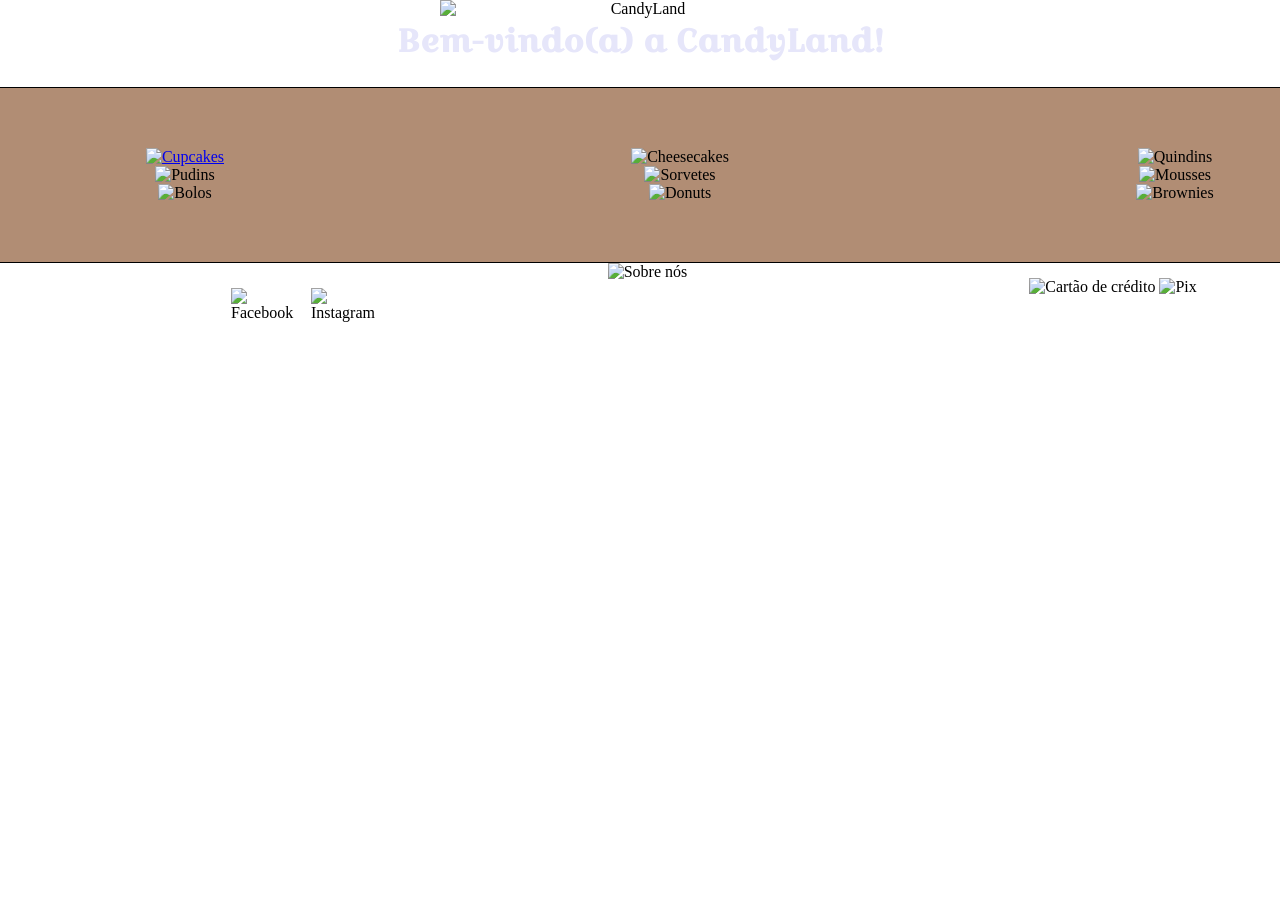
==== PUBLIC/index.html @ f6d146ec "menu quase finalizado" ====
<!doctype html>
<html lang="pt-br">
  <head>
    <meta charset="UTF-8" />
    <meta name="viewport" content="width=device-width, initial-scale=1.0" />
    <title>CandyLand</title>
    <link rel="stylesheet" href="../CSS/padrao.css" />
    <link rel="stylesheet" href="../CSS/index.css" />
  </head>
  <body>
    <header class="topo">
      <img src="../IMAGENS/Logo.png" alt="CandyLand" class="logo" />
        <h1 class="main-tittle">Bem-vindo(a) a CandyLand!</h1>
        <h2 class="second-tittle">
          Acesse nossos cardápios para fazer seu pedido.
        </h2>
    </header>

    <!----------------------------------------------->

    <hr class="line" />

    <section class="sessao">
      <article class="artigo">
       <a class="menu-link" href="cupcakes.html">
         <img src="../IMAGENS/cupcakes.png" alt="Cupcakes" class="img-index" />
       </a>
        <img src="../IMAGENS/pudim.jfif" alt="Pudins" class="img-index" />
        <img src="../IMAGENS/cakes.jfif" alt="Bolos" class="img-index" />
      </article>

      <article class="artigo">
        <img
          src="../IMAGENS/cheesecakes.jfif"
          alt="Cheesecakes"
          class="img-index"
        />
        <img src="../IMAGENS/Icecream.png" alt="Sorvetes" class="img-index" />
        <img src="../IMAGENS/Donuts.png" alt="Donuts" class="img-index" />
      </article>

      <article class="artigo">
        <img src="../IMAGENS/Quindins.png" alt="Quindins" class="img-index" />
        <img src="../IMAGENS/Mousses.png" alt="Mousses" class="img-index" />
        <img src="../IMAGENS/Brownies.png" alt="Brownies" class="img-index" />
      </article>
    </section>

    <!----------------------------------------------->

    <hr class="line" />

    <footer class="rodape">
      <div class="media">
        <h2 class="media-tittle">midias sociais:</h2>
        <img src="../IMAGENS/face-logo.png" alt="Facebook" class="img-footer" />
        <img
          src="../IMAGENS/instagram-logo.png"
          alt="Instagram"
          class="img-footer"
        />
      </div>
       <article class="about">
        <img src="../IMAGENS/about.png" alt="Sobre nós" class="about-img">
      </article> 
      <div class="payment">
        <div class="div-card">
          <img
            src="../IMAGENS/Credit.png"
            alt="Cartão de crédito"
            class="payment-img"
          />
          <img src="../IMAGENS/pix.png" alt="Pix" class="payment-img" />
          <h3 class="payment-tittle">Formas de pagamento</h3>
        </div>
      </div>
    </footer>
  </body>
</html>
---- CSS/padrao.css ----
@import url("https://fonts.googleapis.com/css2?family=Croissant+One&display=swap");

* {
  box-sizing: border-box;
  margin: 0;
  padding: 0;
}

:root {
  --text: #FFFFFF;
}

header.topo {
  display: flex;
    flex-direction: column;
  background-image: url(../IMAGENS/top-footer.png);
  background-size: cover;
  text-align: center;
  background-size: cover;
  align-items: center;
  background-repeat: no-repeat;
  /*  */
    img.logo {
      width: 400px
    }
    
  h1.main-tittle {
    color: #e6e6fa;
    text-align: center;
    font-family: "Croissant One";
  }

  h2.second-tittle {
    color: var(--text);
    font-family: "Croissant One";
      font-size: 17px;
  }

}

hr.line {
  height: 1px;
  background-color: black;
  border: 1px black;
}

section.sessao {
  background-image: url(../IMAGENS/choco-background.png);
  background-position: 0px -290px;
  background-size: cover;
  background-repeat: no-repeat;
  background-color: rgba(126, 65, 24, 0.6);
  background-blend-mode: multiply;
  display: grid;
  grid-template-columns: repeat(3, 495px);
  article.artigo {
    align-items: center;
    width: 250px;
    display: flex;
    flex-direction: column;
    margin: 60px;
  }
}

footer.rodape {
  background-image: url(../IMAGENS/top-footer.png);
  background-size: cover;
  display: flex;
  justify-content: space-between;
  div.media {
    display: flex;
    align-items: center;
    gap: 10px;
    h2.media-tittle {
      font-family: "Croissant One";
      color: var(--text);
      margin: 15px;
    }
    img.img-footer {
      width: 70px;
      height: auto;
    }
  }
  div.payment {
    display: flex;
    text-align: center;
    justify-content: center;
    margin: 15px;
    img.payment-img {
      width: 100px;
    }
    h3.payment-tittle {
      font-family: "Croissant One";
      font-size: 25px;
      color: var(--text);
    }
  }

  article.about {
    img.about-img {
      width: 150px;
      margin-right: 32px;
    }
  }
}
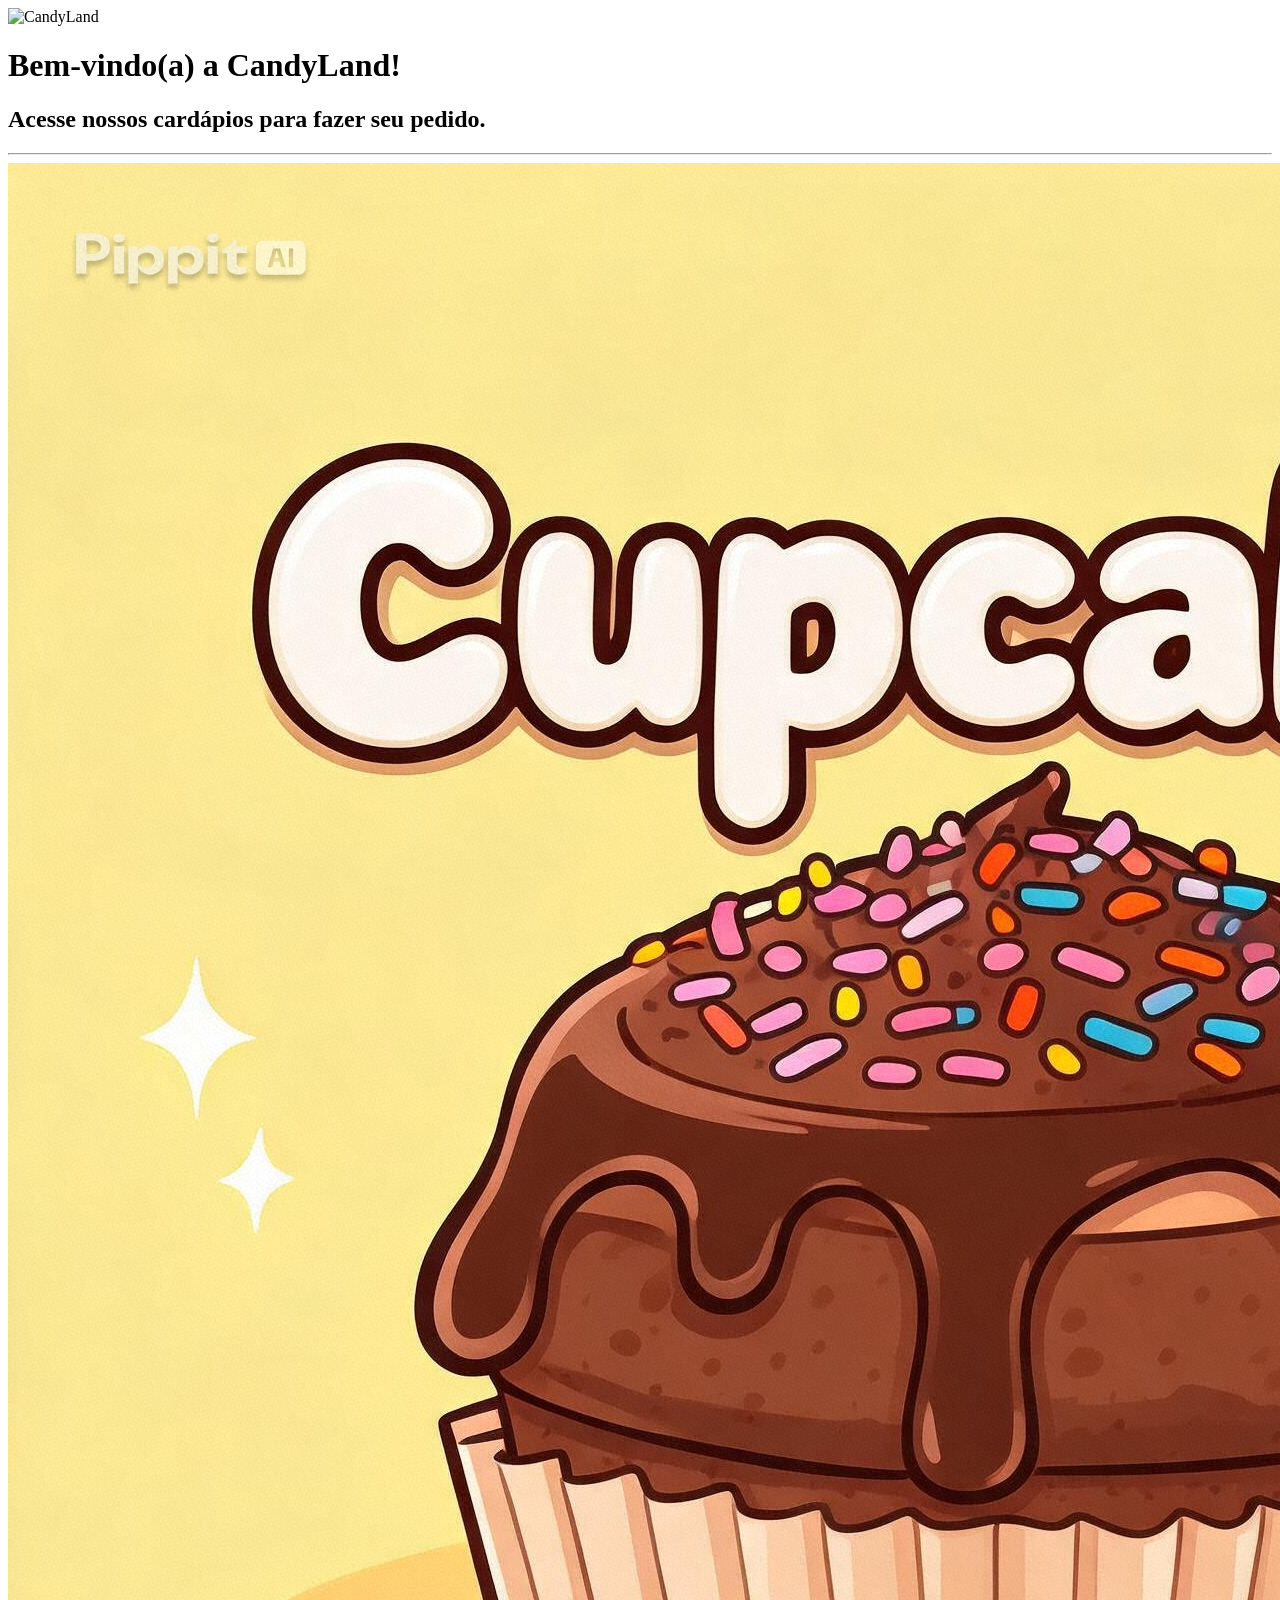
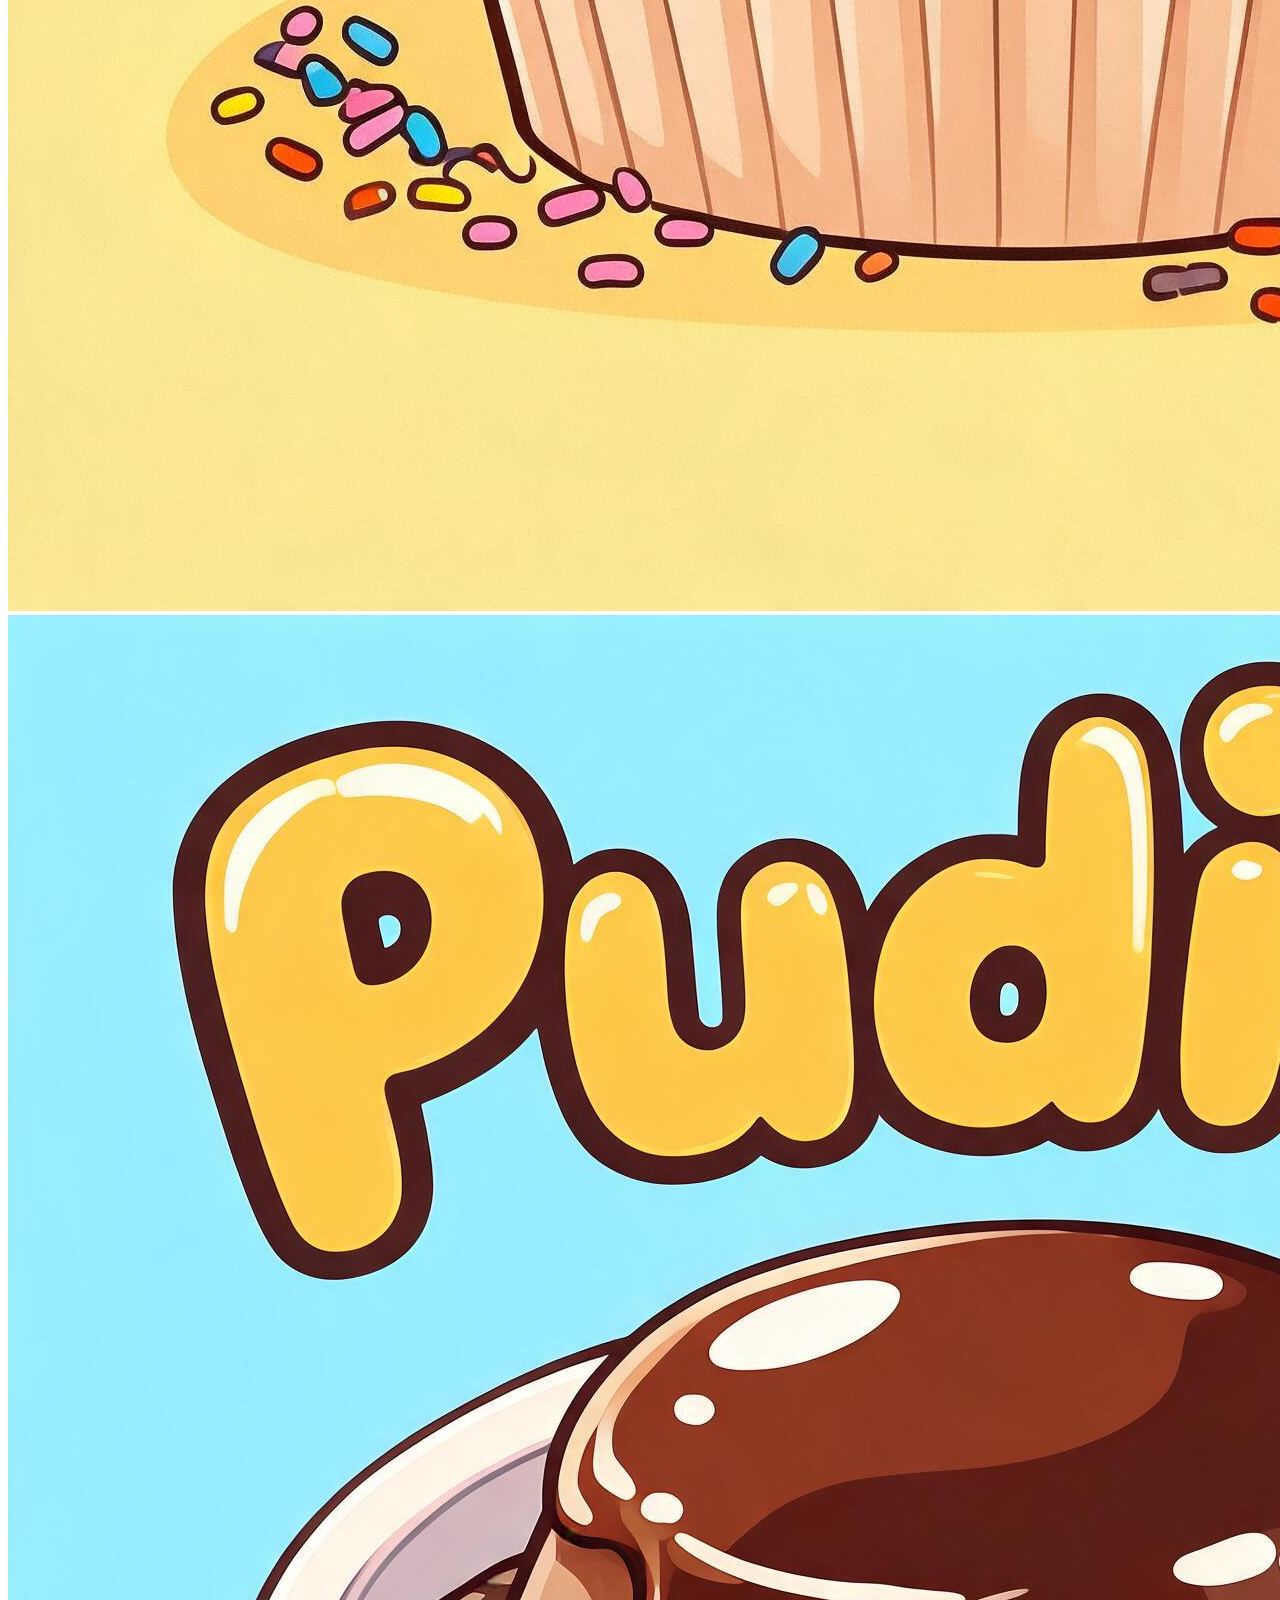
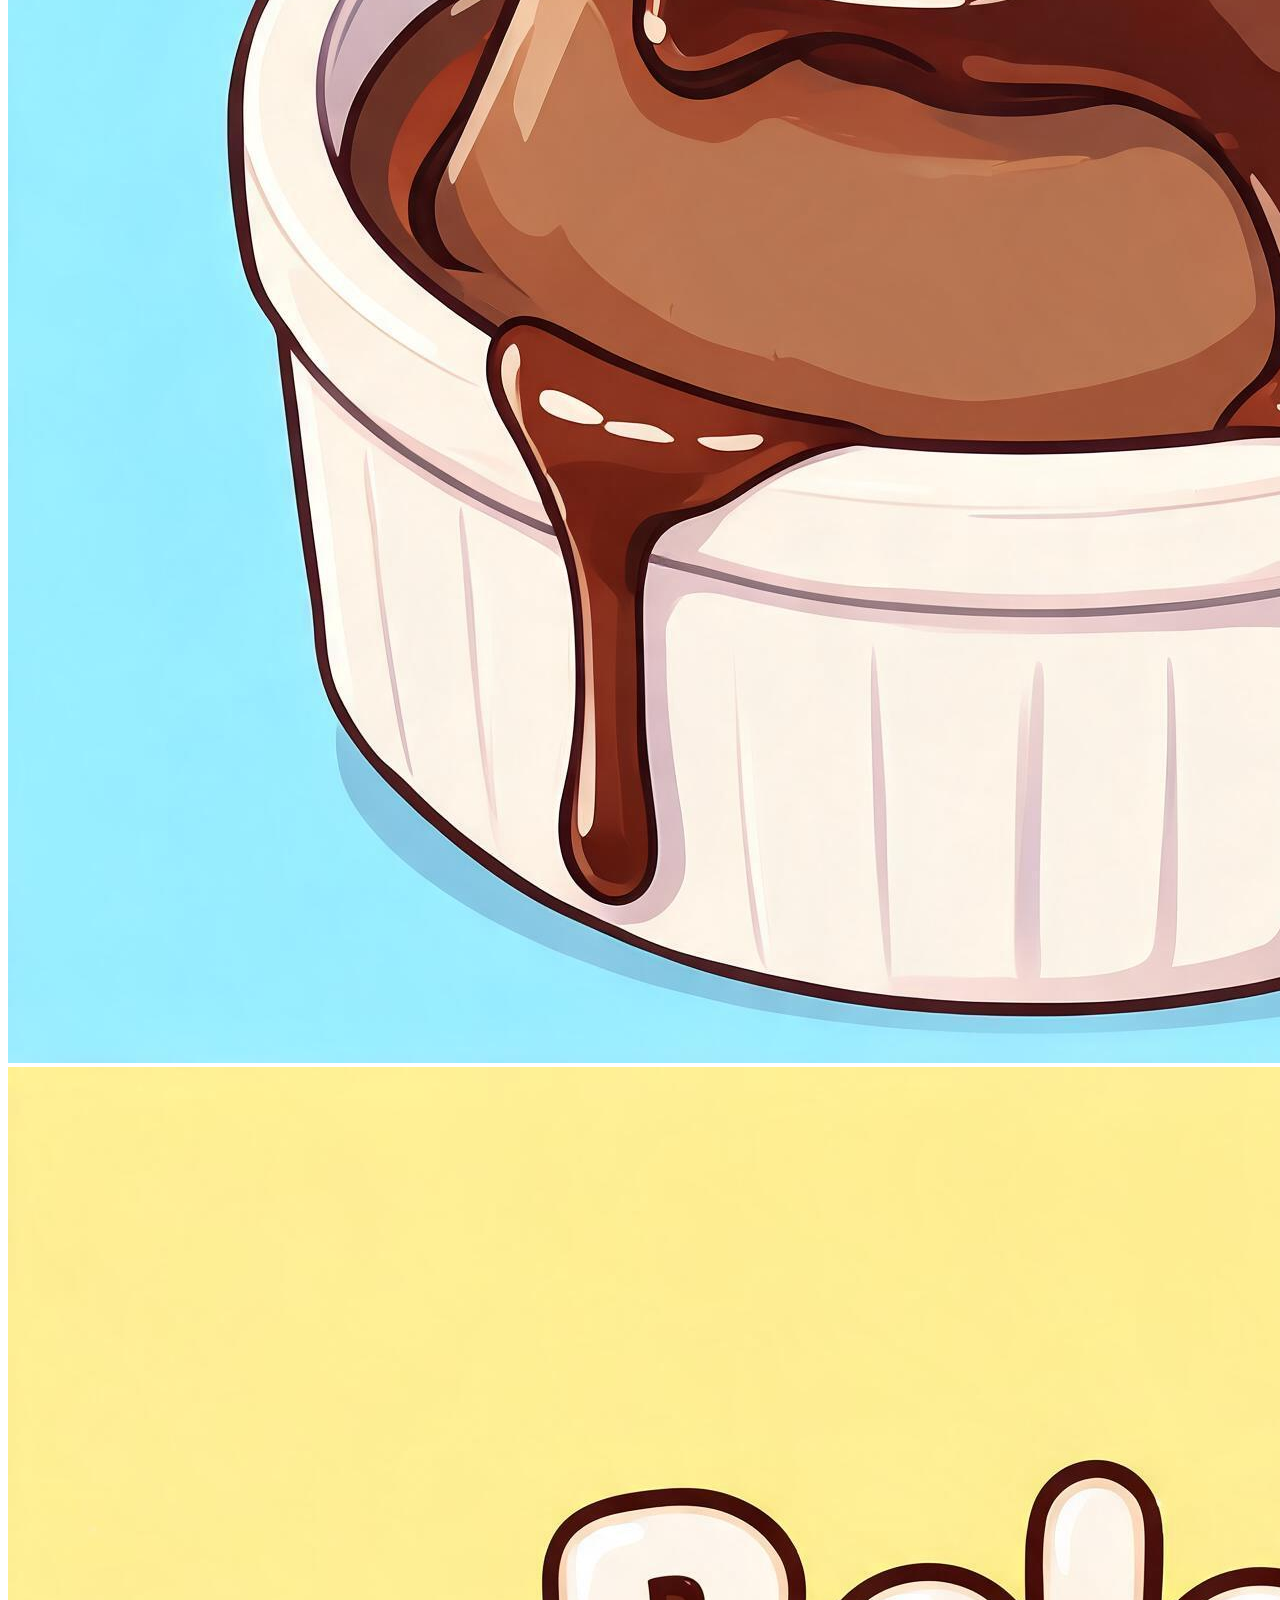
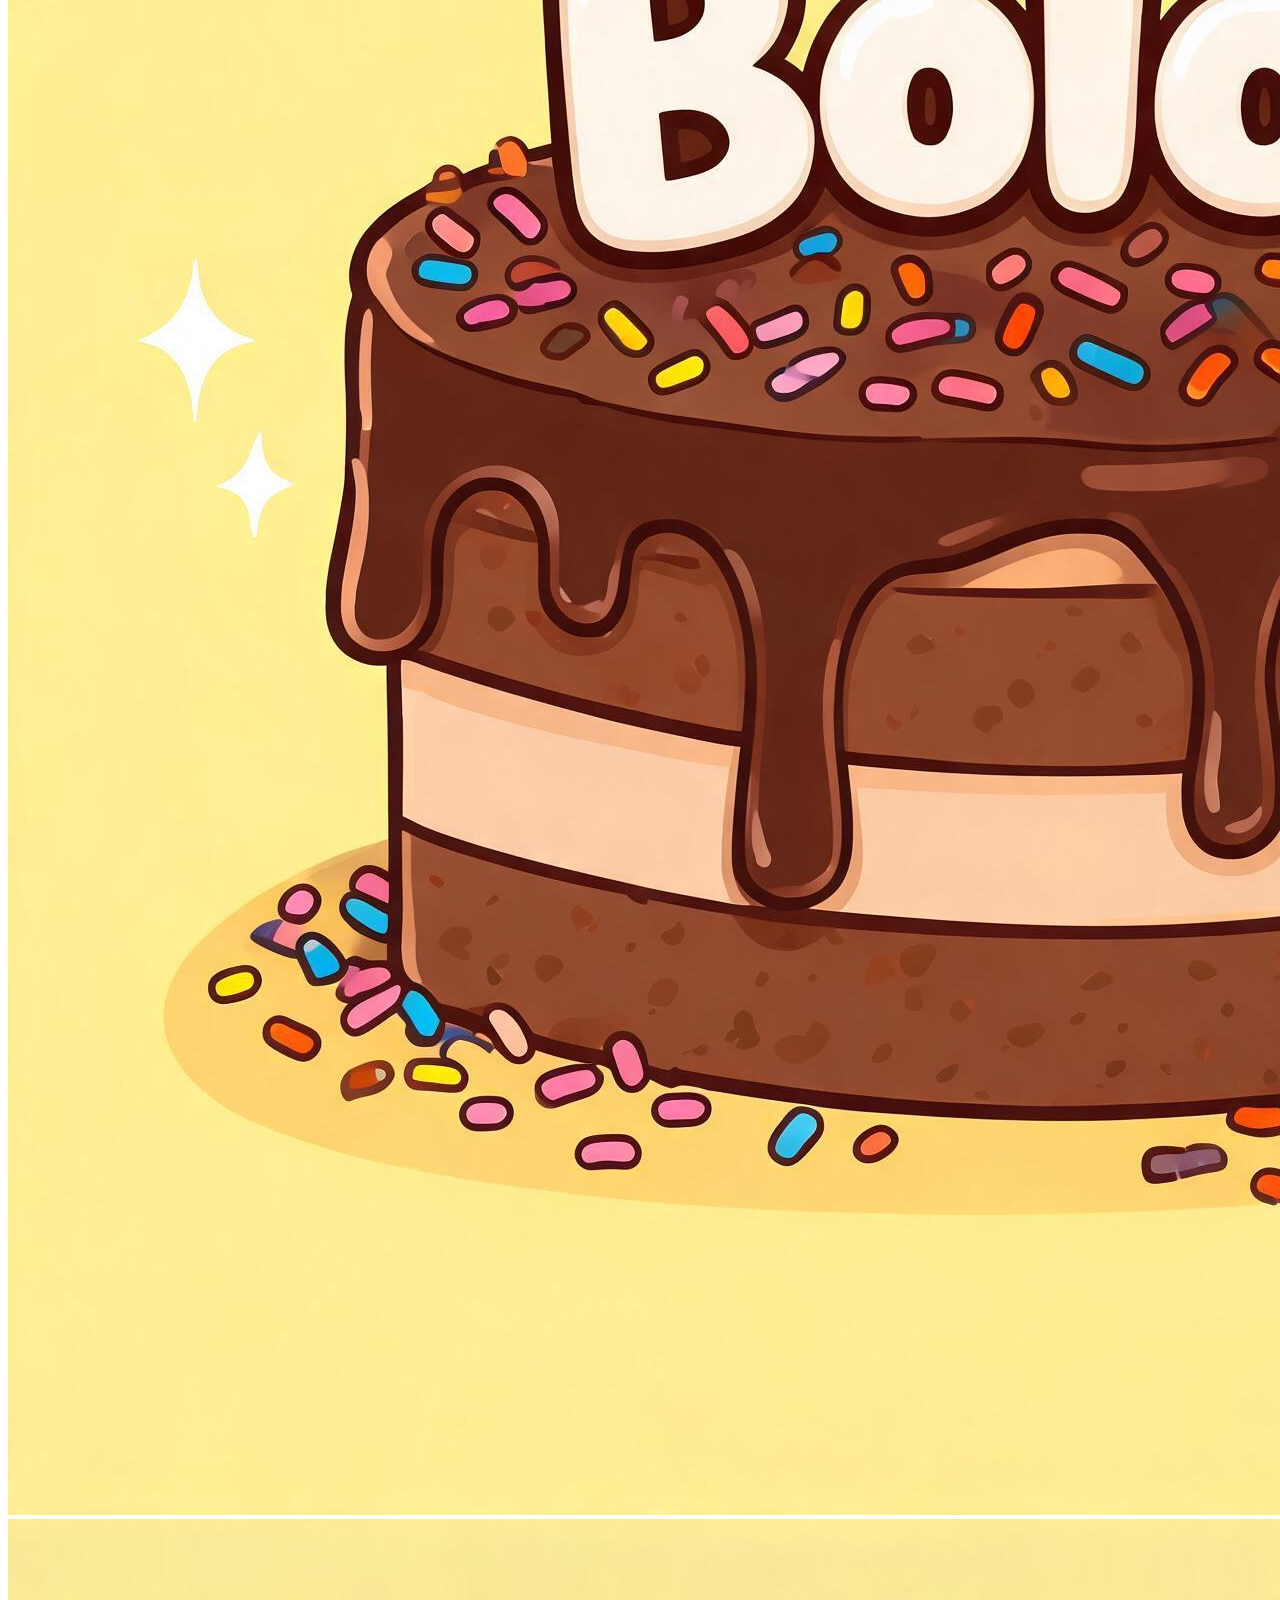
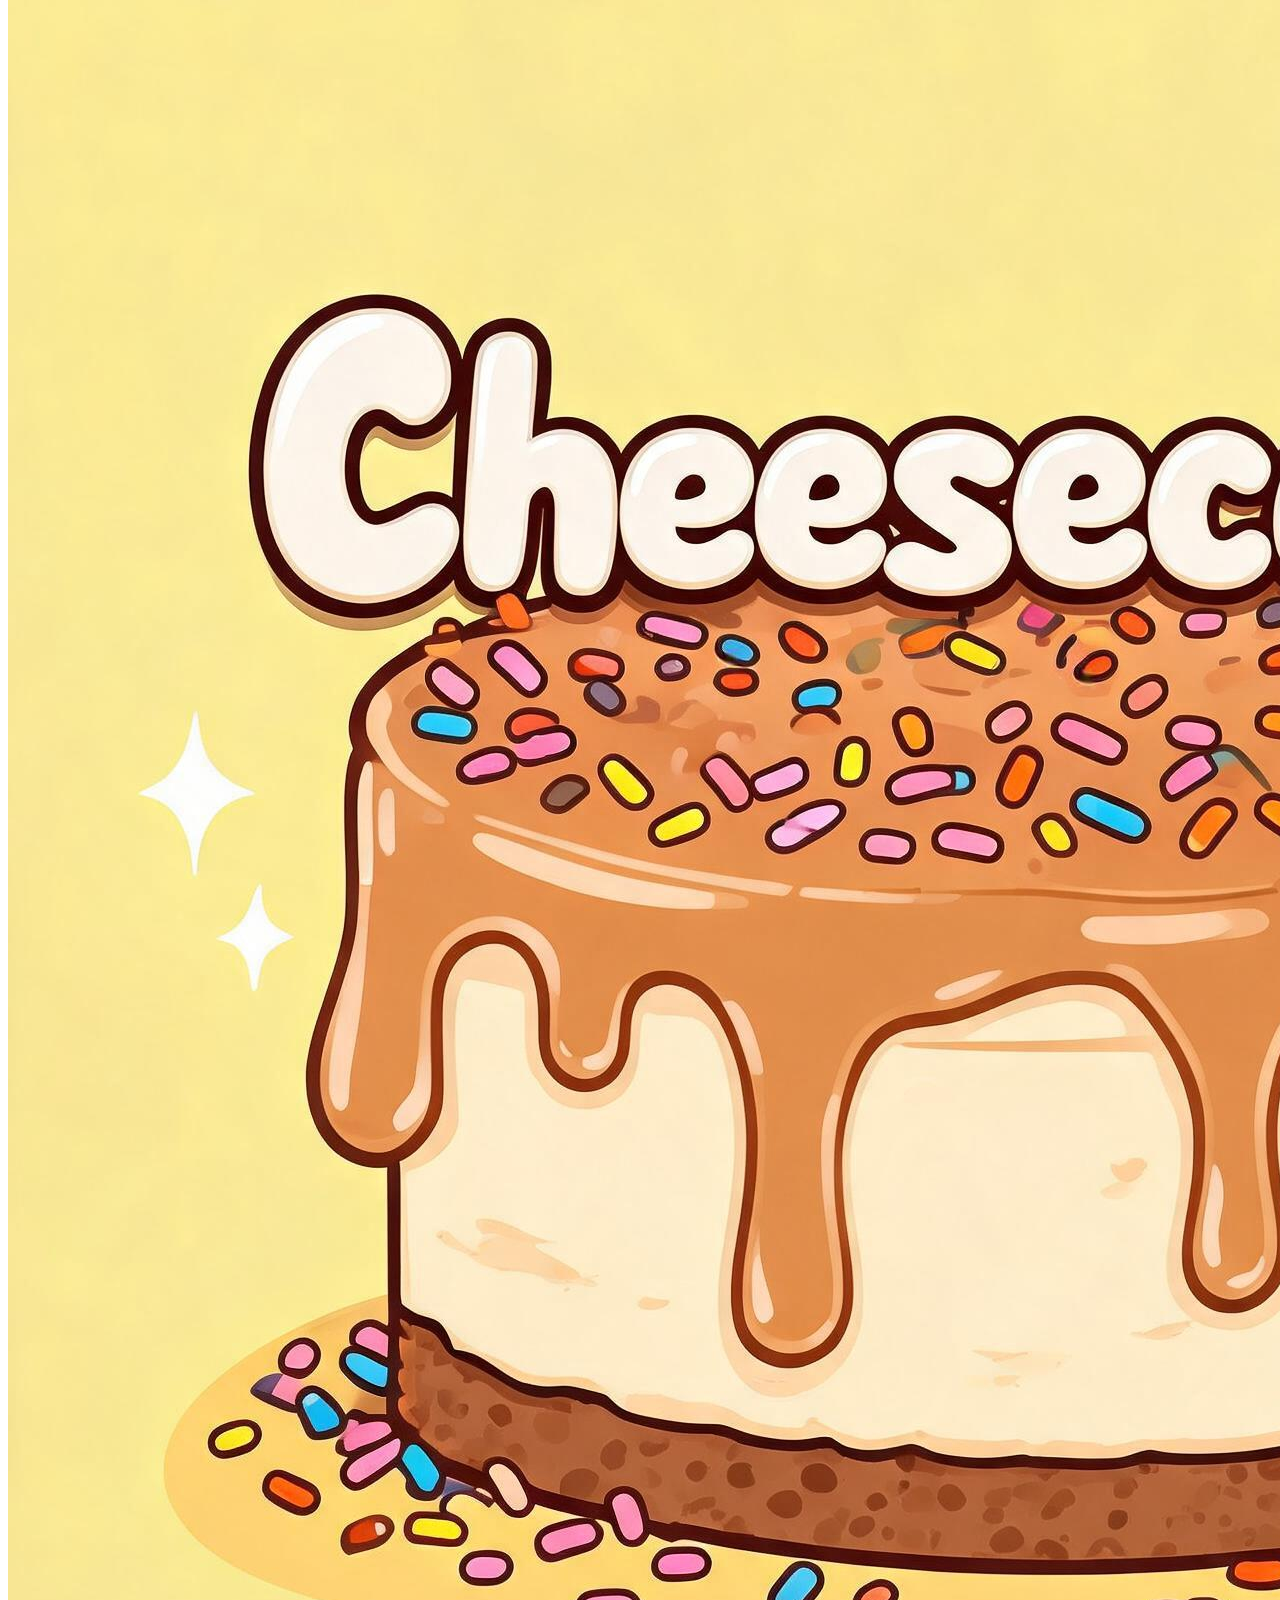
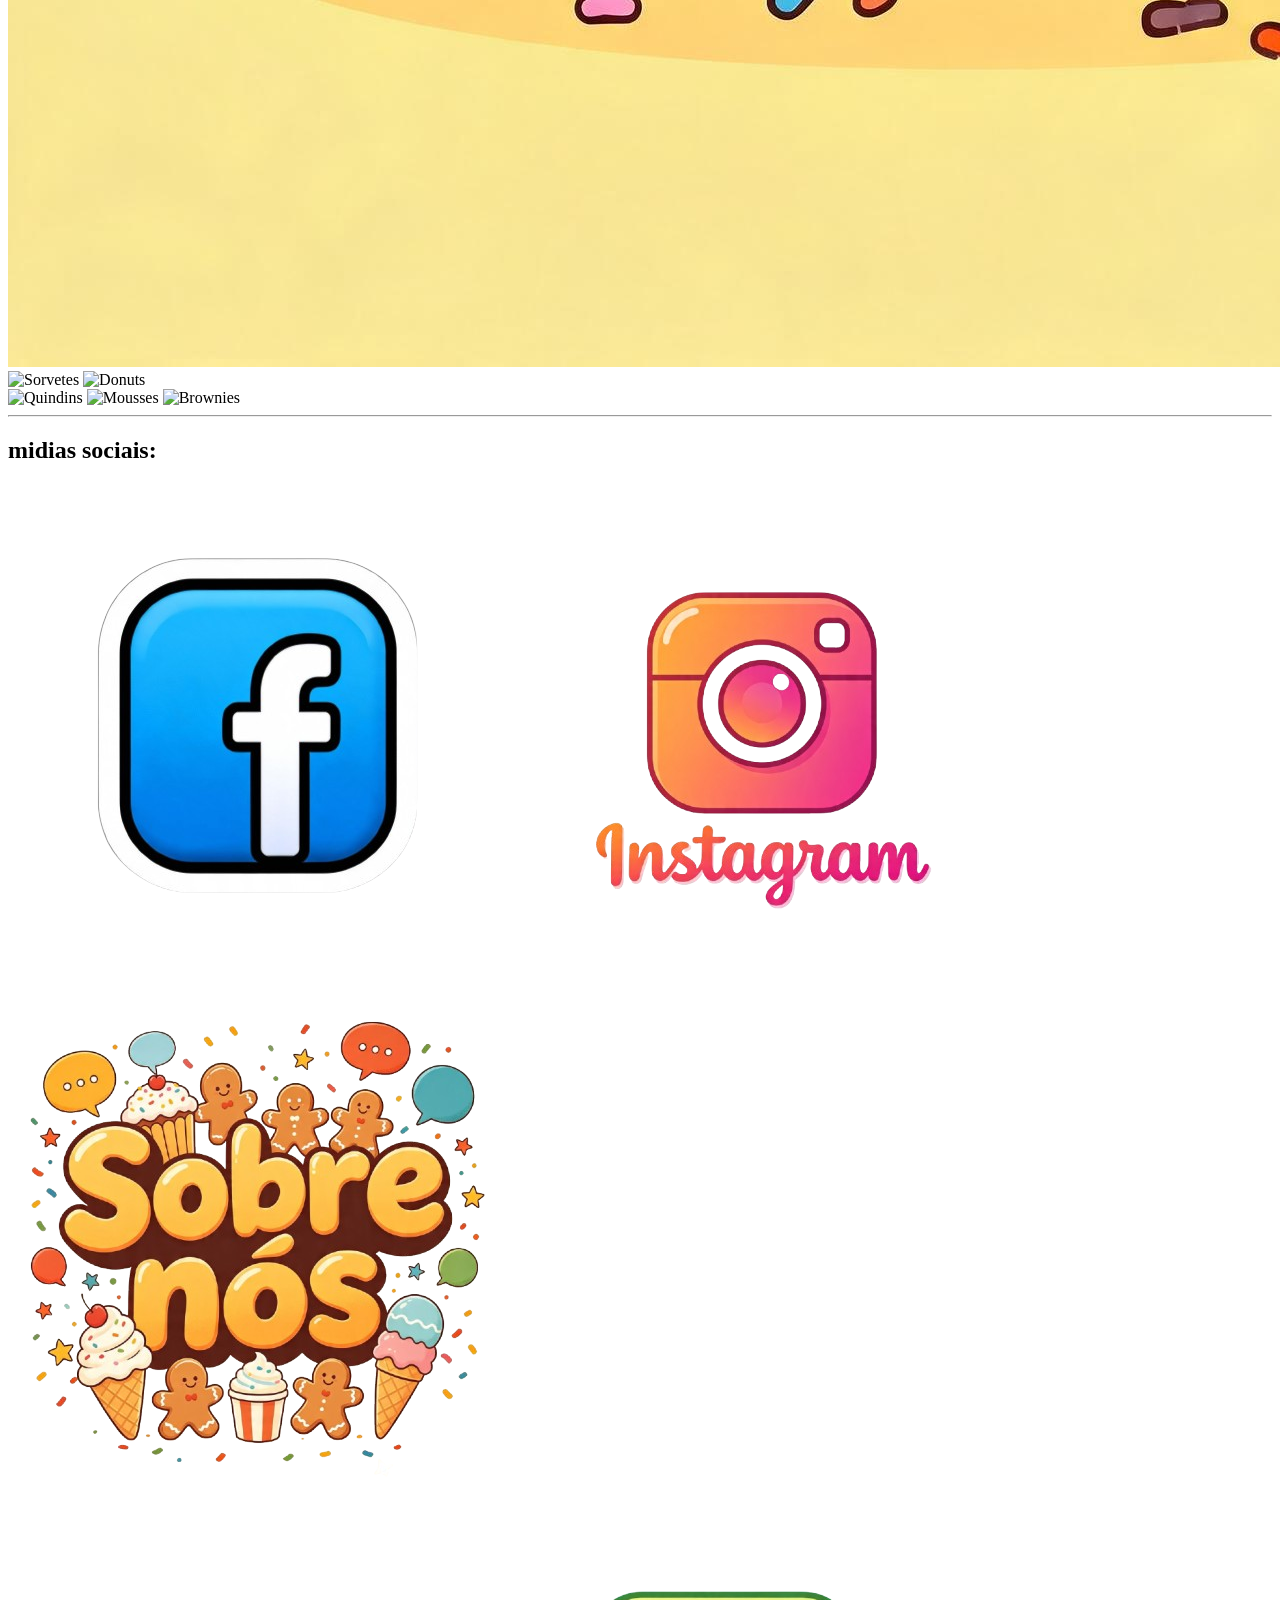
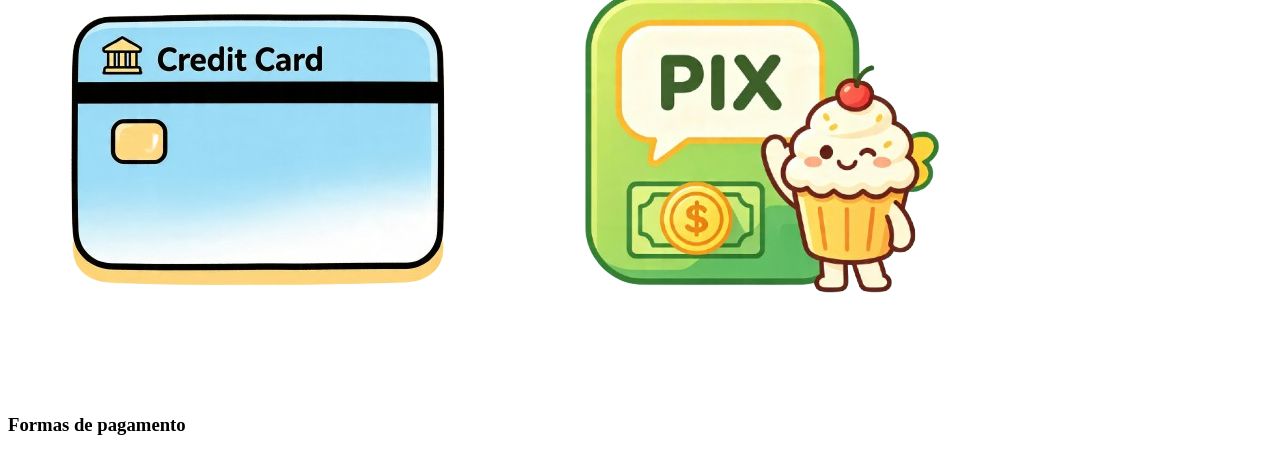
==== commit 102fa3f8: "adicionando pastas para as imagens" ====
--- a/PUBLIC/index.html
+++ b/PUBLIC/index.html
@@ -4,12 +4,12 @@
     <meta charset="UTF-8" />
     <meta name="viewport" content="width=device-width, initial-scale=1.0" />
     <title>CandyLand</title>
-    <link rel="stylesheet" href="../CSS/padrao.css" />
-    <link rel="stylesheet" href="../CSS/index.css" />
+    <link rel="stylesheet" href="../css/padrao.css" />
+    <link rel="stylesheet" href="../css/index.css" />
   </head>
   <body>
     <header class="topo">
-      <img src="../IMAGENS/Logo.png" alt="CandyLand" class="logo" />
+      <img src="../images/Logo.png" alt="CandyLand" class="logo" />
         <h1 class="main-tittle">Bem-vindo(a) a CandyLand!</h1>
         <h2 class="second-tittle">
           Acesse nossos cardápios para fazer seu pedido.
@@ -22,27 +22,30 @@
 
     <section class="sessao">
       <article class="artigo">
-       <a class="menu-link" href="cupcakes.html">
-         <img src="../IMAGENS/cupcakes.png" alt="Cupcakes" class="img-index" />
+      <a class="menu-link" href="Cupcakes.html">
+         <img src="../images/cupcakes.png" alt="Cupcakes" class="img-index" />
        </a>
-        <img src="../IMAGENS/pudim.jfif" alt="Pudins" class="img-index" />
-        <img src="../IMAGENS/cakes.jfif" alt="Bolos" class="img-index" />
+      <!--  -->
+      <a href="../public/Puddings.html" class="menu-link"><img src="../images/pudim.jfif" alt="Pudins"
+          class="img-index" /></a>
+      <!--  -->
+      <a href="../public/Cakes.html" class="menu-link"><img src="../images/cakes.jfif" alt="Bolos" class="img-index" /></a>
       </article>
 
       <article class="artigo">
         <img
-          src="../IMAGENS/cheesecakes.jfif"
+          src="../images/cheesecakes.jfif"
           alt="Cheesecakes"
           class="img-index"
         />
-        <img src="../IMAGENS/Icecream.png" alt="Sorvetes" class="img-index" />
-        <img src="../IMAGENS/Donuts.png" alt="Donuts" class="img-index" />
+        <img src="../images/Icecream.png" alt="Sorvetes" class="img-index" />
+        <img src="../images/Donuts.png" alt="Donuts" class="img-index" />
       </article>
 
       <article class="artigo">
-        <img src="../IMAGENS/Quindins.png" alt="Quindins" class="img-index" />
-        <img src="../IMAGENS/Mousses.png" alt="Mousses" class="img-index" />
-        <img src="../IMAGENS/Brownies.png" alt="Brownies" class="img-index" />
+        <img src="../images/Quindins.png" alt="Quindins" class="img-index" />
+        <img src="../images/Mousses.png" alt="Mousses" class="img-index" />
+        <img src="../images/Brownies.png" alt="Brownies" class="img-index" />
       </article>
     </section>
 
@@ -53,24 +56,24 @@
     <footer class="rodape">
       <div class="media">
         <h2 class="media-tittle">midias sociais:</h2>
-        <img src="../IMAGENS/face-logo.png" alt="Facebook" class="img-footer" />
+        <img src="../images/face-logo.png" alt="Facebook" class="img-footer" />
         <img
-          src="../IMAGENS/instagram-logo.png"
+          src="../images/instagram-logo.png"
           alt="Instagram"
           class="img-footer"
         />
       </div>
        <article class="about">
-        <img src="../IMAGENS/about.png" alt="Sobre nós" class="about-img">
+        <img src="../images/about.png" alt="Sobre nós" class="about-img">
       </article> 
       <div class="payment">
         <div class="div-card">
           <img
-            src="../IMAGENS/Credit.png"
+            src="../images/Credit.png"
             alt="Cartão de crédito"
             class="payment-img"
           />
-          <img src="../IMAGENS/pix.png" alt="Pix" class="payment-img" />
+          <img src="../images/pix.png" alt="Pix" class="payment-img" />
           <h3 class="payment-tittle">Formas de pagamento</h3>
         </div>
       </div>
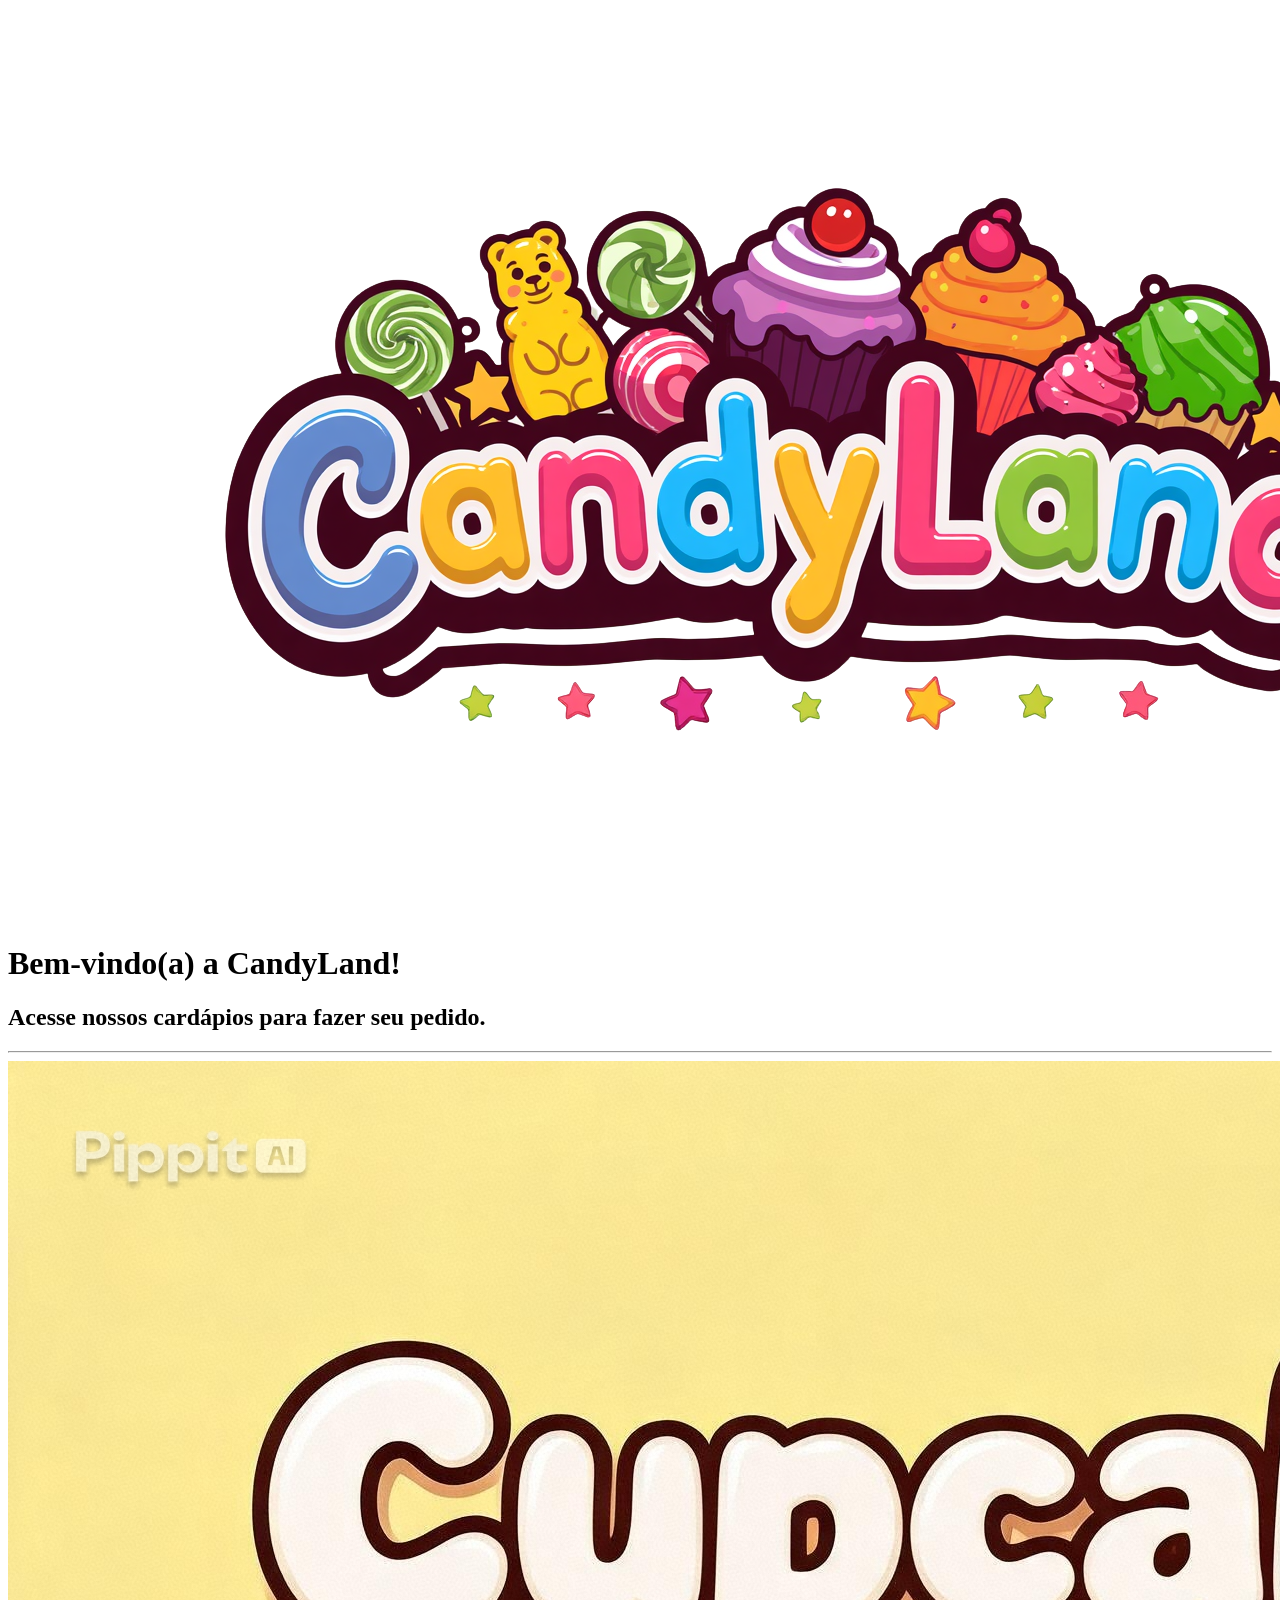
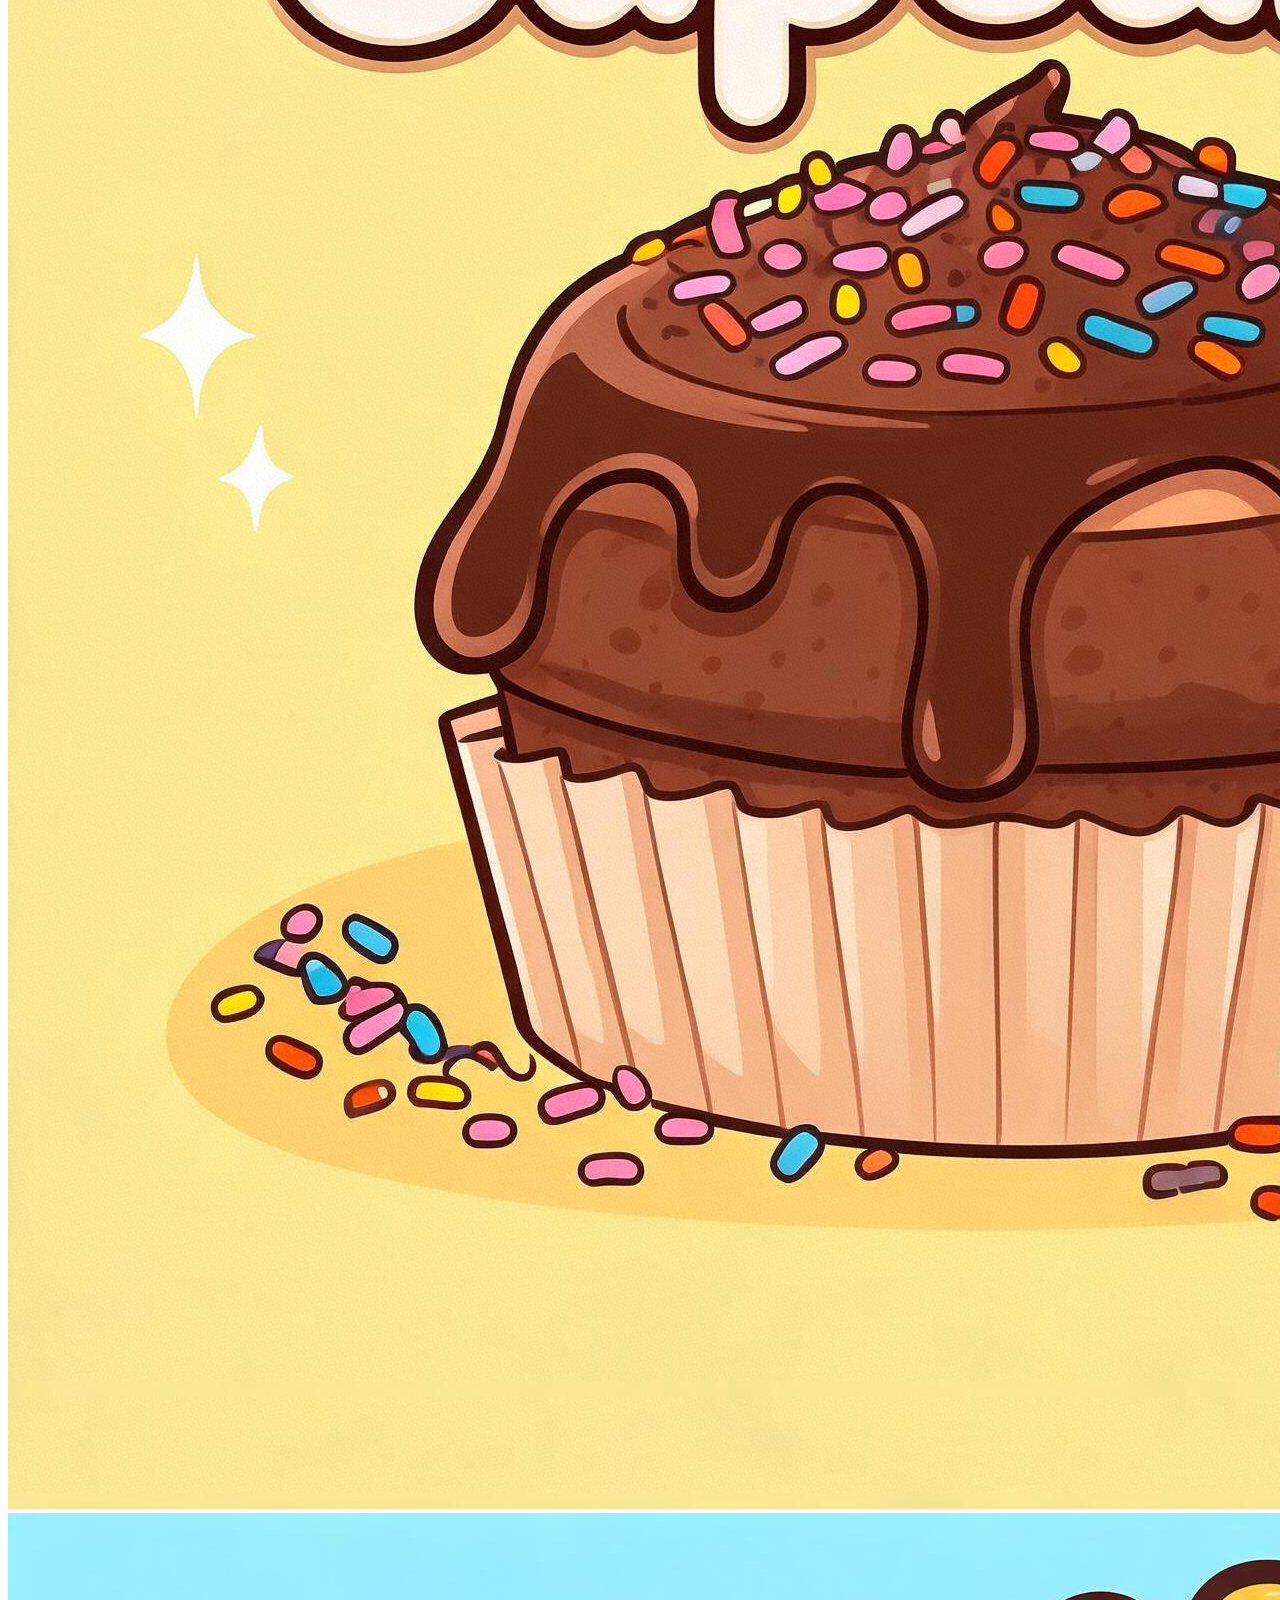
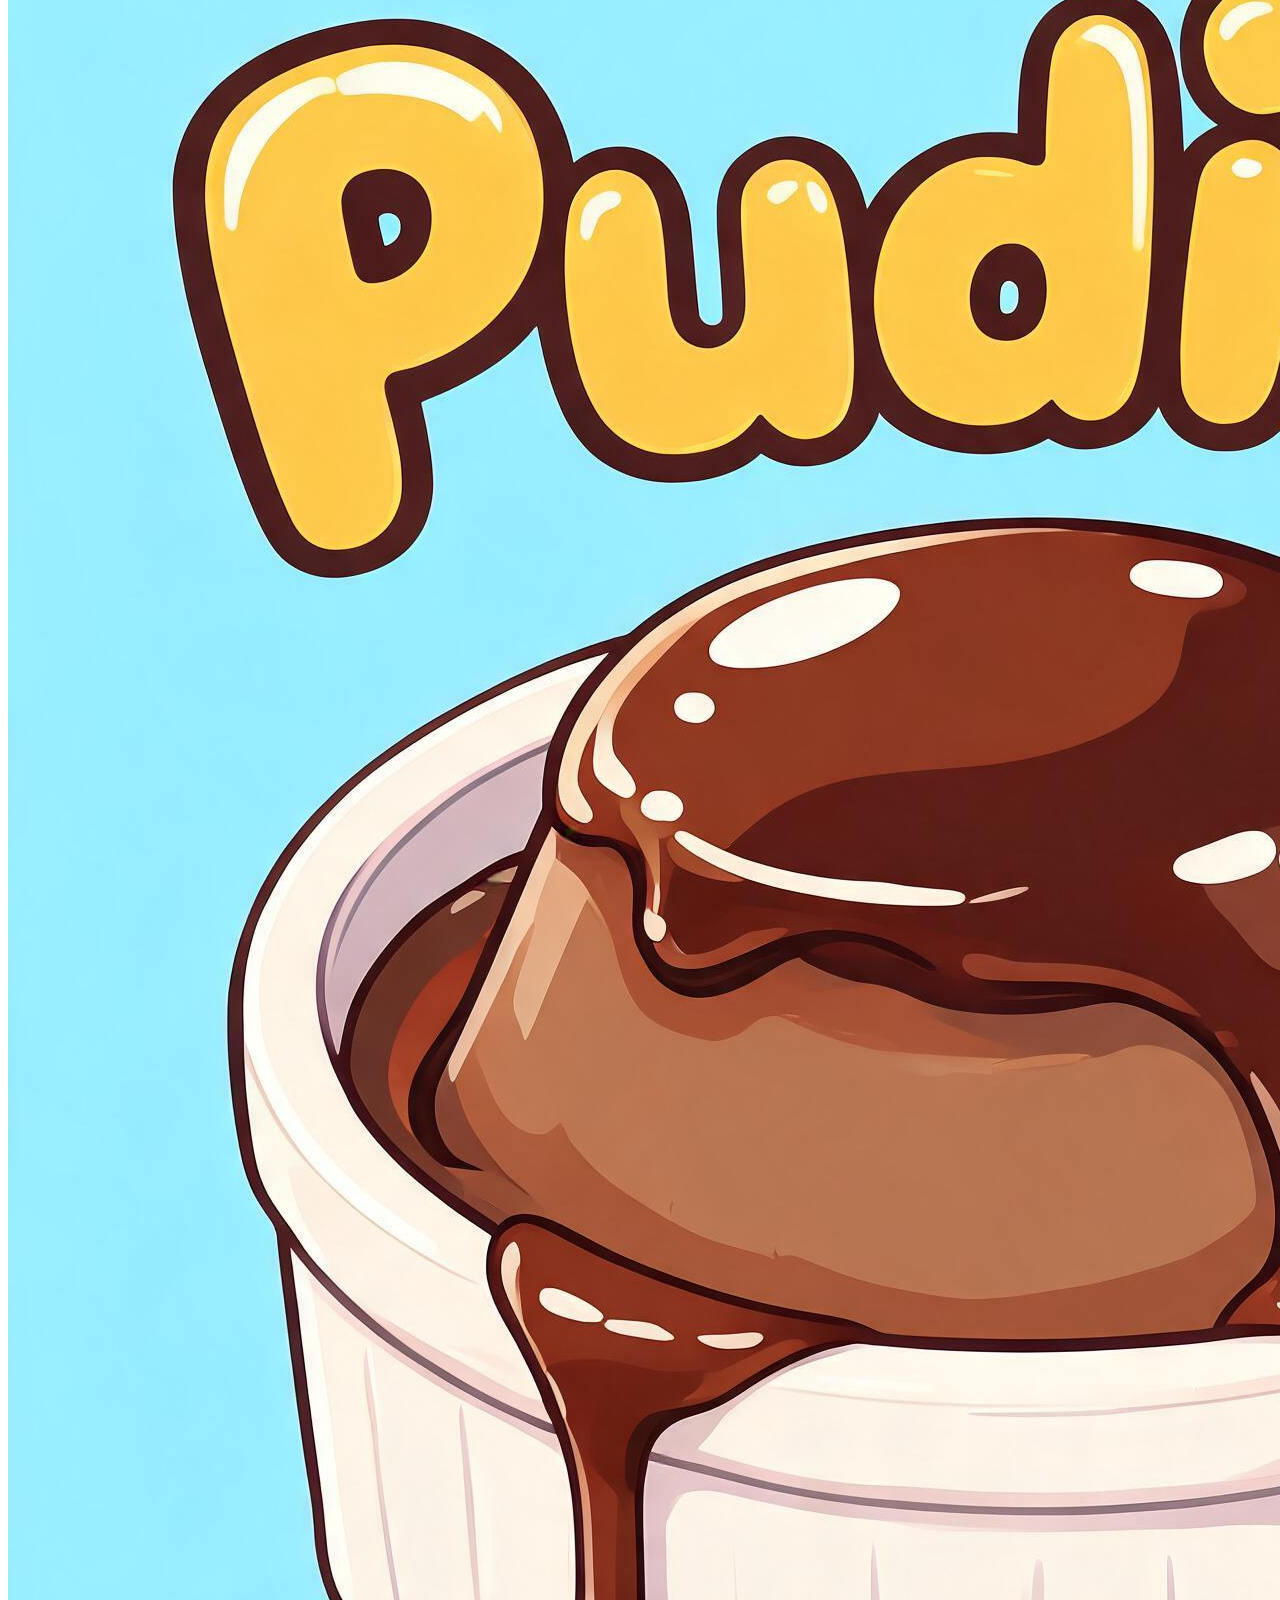
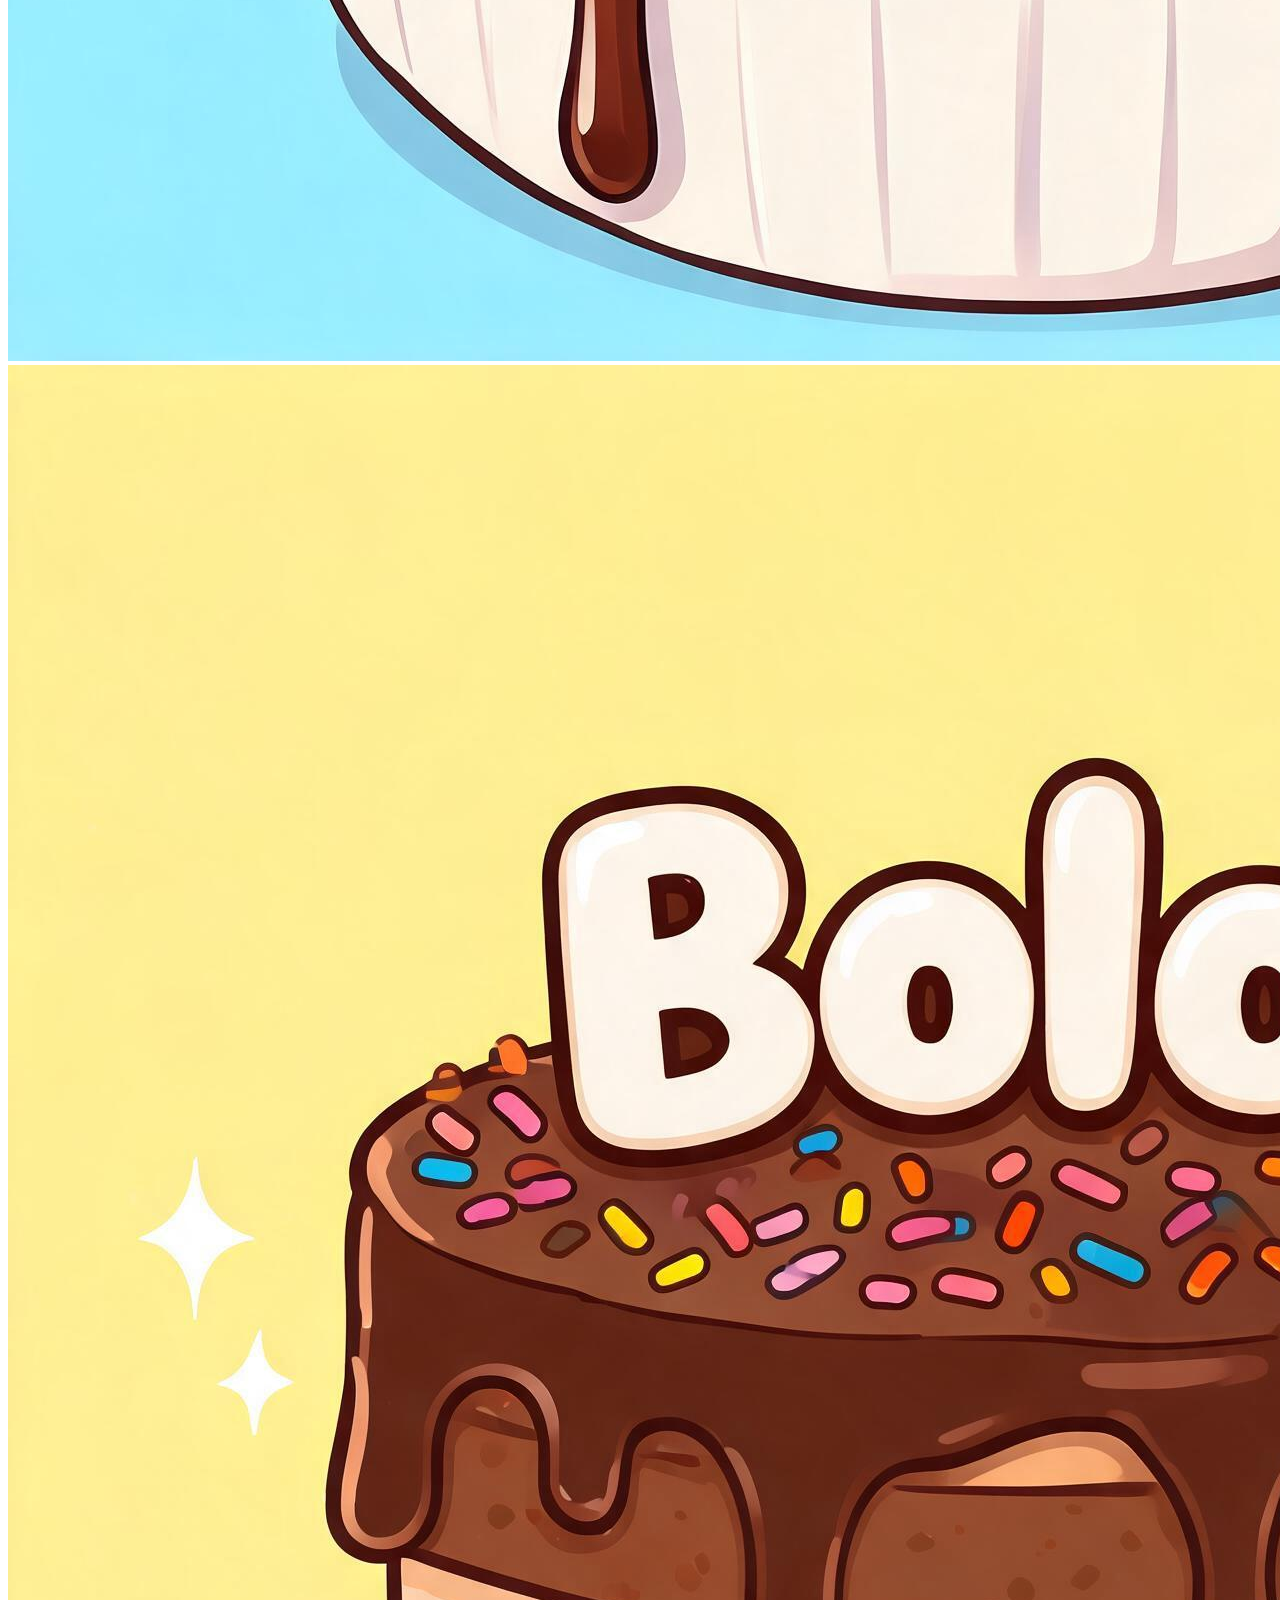
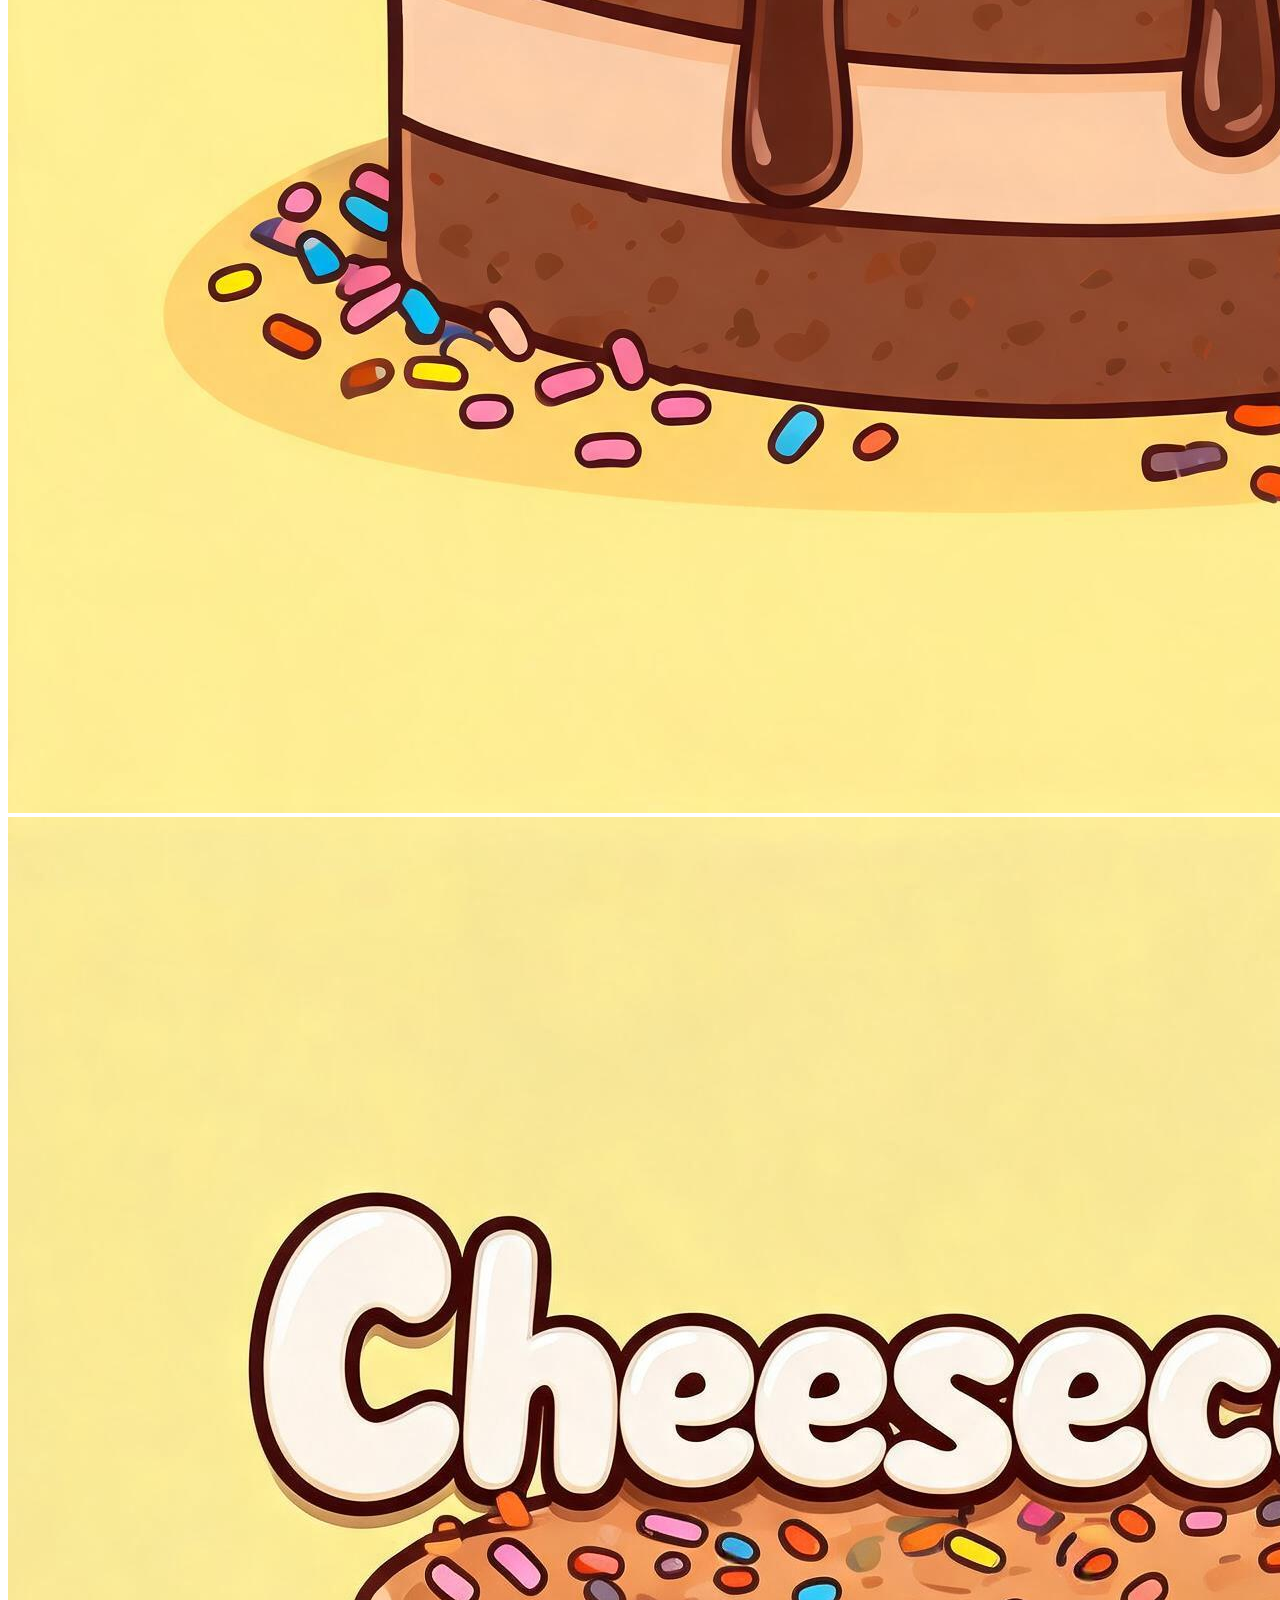
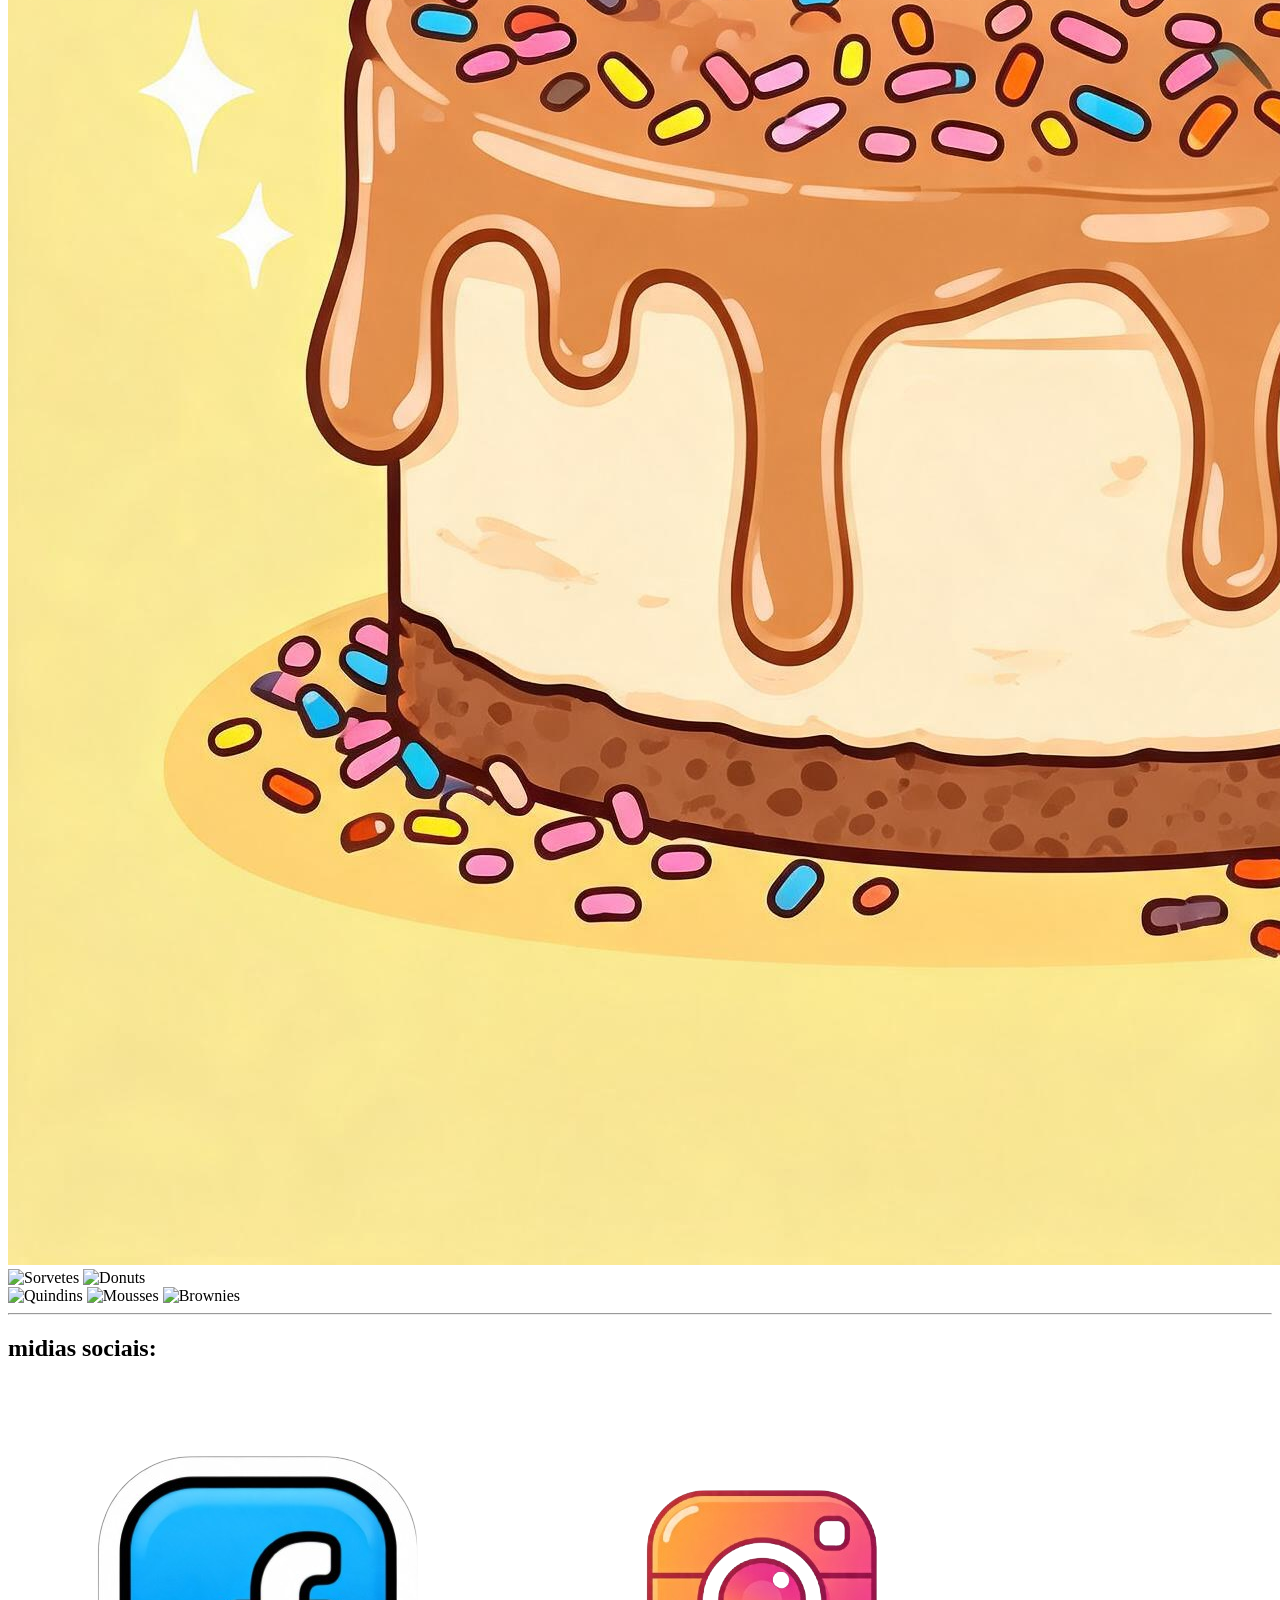
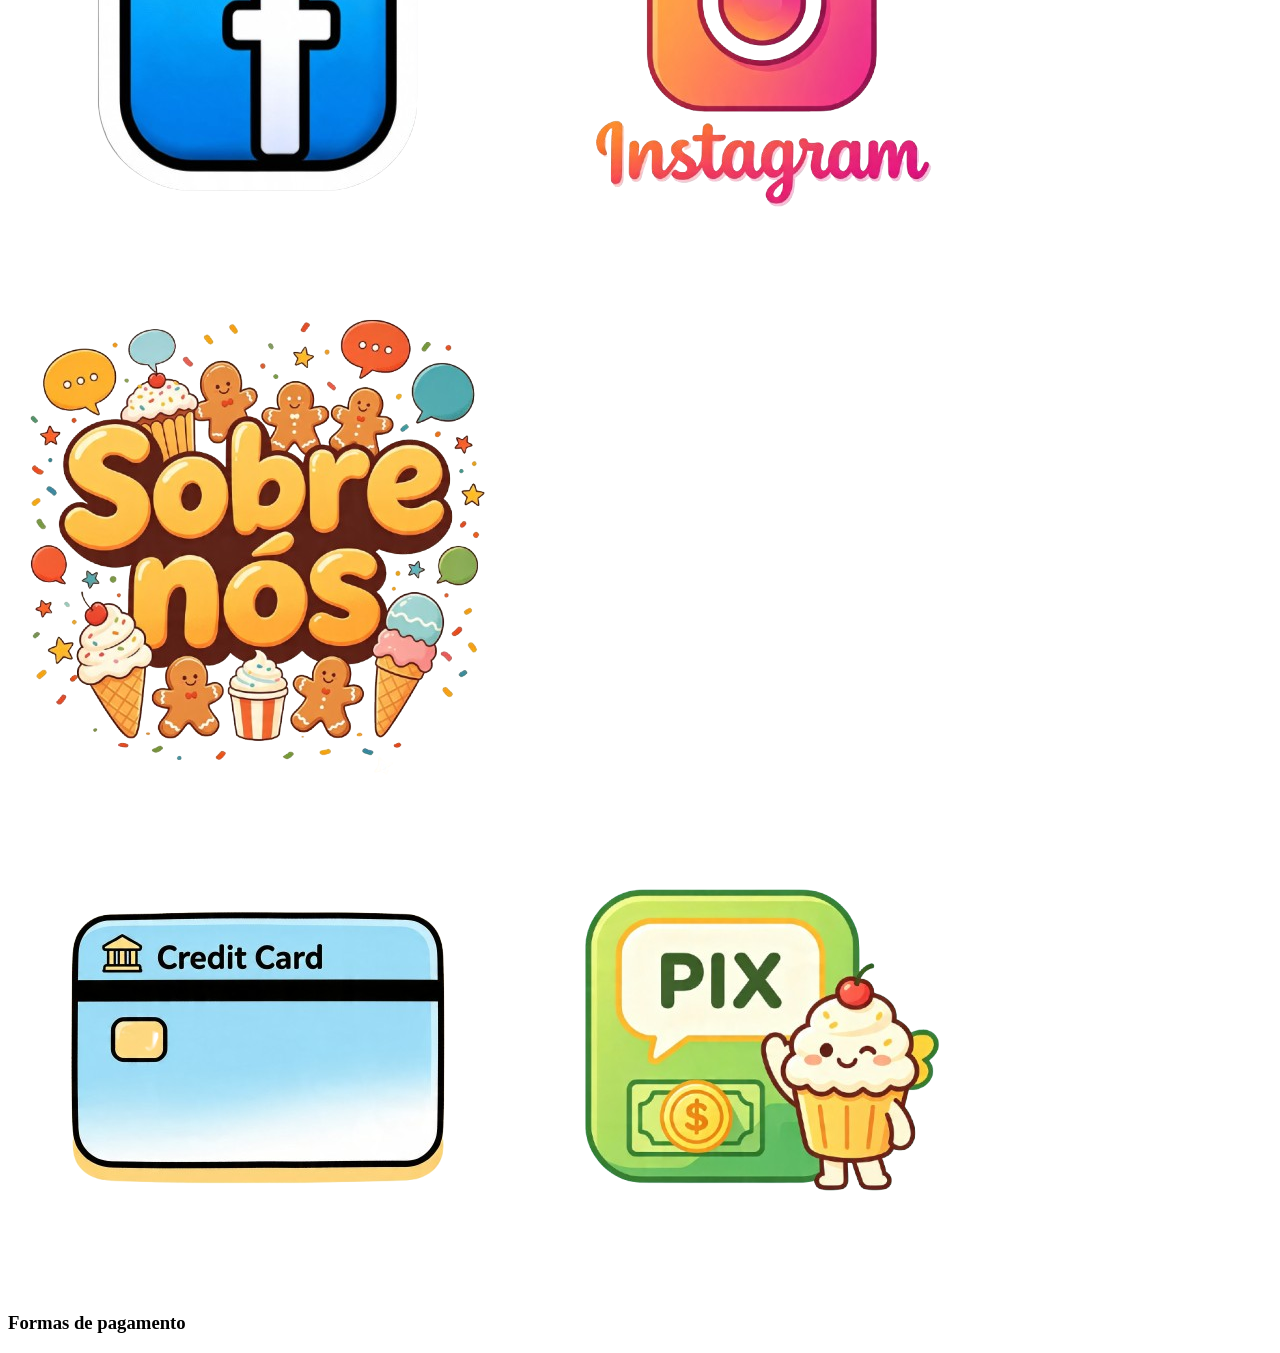
==== commit ceb7c84c: "mudando as pastas" ====
--- a/PUBLIC/index.html
+++ b/PUBLIC/index.html
@@ -9,7 +9,7 @@
   </head>
   <body>
     <header class="topo">
-      <img src="../images/Logo.png" alt="CandyLand" class="logo" />
+      <img src="../images/default-images/logo.png" alt="CandyLand" class="logo" />
         <h1 class="main-tittle">Bem-vindo(a) a CandyLand!</h1>
         <h2 class="second-tittle">
           Acesse nossos cardápios para fazer seu pedido.
@@ -23,29 +23,29 @@
     <section class="sessao">
       <article class="artigo">
       <a class="menu-link" href="Cupcakes.html">
-         <img src="../images/cupcakes.png" alt="Cupcakes" class="img-index" />
+         <img src="../images/default-images/cupcakes.png" alt="Cupcakes" class="img-index" />
        </a>
       <!--  -->
-      <a href="../public/Puddings.html" class="menu-link"><img src="../images/pudim.jfif" alt="Pudins"
+      <a href="../public/Puddings.html" class="menu-link"><img src="../images/default-images/pudim.jfif" alt="Pudins"
           class="img-index" /></a>
       <!--  -->
-      <a href="../public/Cakes.html" class="menu-link"><img src="../images/cakes.jfif" alt="Bolos" class="img-index" /></a>
+      <a href="../public/Cakes.html" class="menu-link"><img src="../images/default-images/cakes.jfif" alt="Bolos" class="img-index" /></a>
       </article>
 
       <article class="artigo">
         <img
-          src="../images/cheesecakes.jfif"
+          src="../images/default-images/cheesecakes.jfif"
           alt="Cheesecakes"
           class="img-index"
         />
-        <img src="../images/Icecream.png" alt="Sorvetes" class="img-index" />
-        <img src="../images/Donuts.png" alt="Donuts" class="img-index" />
+        <img src="../images/default-images/Icecream.png" alt="Sorvetes" class="img-index" />
+        <img src="../images/default-images/Donuts.png" alt="Donuts" class="img-index" />
       </article>
 
       <article class="artigo">
-        <img src="../images/Quindins.png" alt="Quindins" class="img-index" />
-        <img src="../images/Mousses.png" alt="Mousses" class="img-index" />
-        <img src="../images/Brownies.png" alt="Brownies" class="img-index" />
+        <img src="../images/default-images/Quindins.png" alt="Quindins" class="img-index" />
+        <img src="../images/default-images/Mousses.png" alt="Mousses" class="img-index" />
+        <img src="../images/default-images/Brownies.png" alt="Brownies" class="img-index" />
       </article>
     </section>
 
@@ -56,24 +56,24 @@
     <footer class="rodape">
       <div class="media">
         <h2 class="media-tittle">midias sociais:</h2>
-        <img src="../images/face-logo.png" alt="Facebook" class="img-footer" />
+        <img src="../images/default-images/face-logo.png" alt="Facebook" class="img-footer" />
         <img
-          src="../images/instagram-logo.png"
+          src="../images/default-images/instagram-logo.png"
           alt="Instagram"
           class="img-footer"
         />
       </div>
        <article class="about">
-        <img src="../images/about.png" alt="Sobre nós" class="about-img">
+        <img src="../images/default-images/about.png" alt="Sobre nós" class="about-img">
       </article> 
       <div class="payment">
         <div class="div-card">
           <img
-            src="../images/Credit.png"
+            src="../images/default-images/Credit.png"
             alt="Cartão de crédito"
             class="payment-img"
           />
-          <img src="../images/pix.png" alt="Pix" class="payment-img" />
+          <img src="../images/default-images/pix.png" alt="Pix" class="payment-img" />
           <h3 class="payment-tittle">Formas de pagamento</h3>
         </div>
       </div>
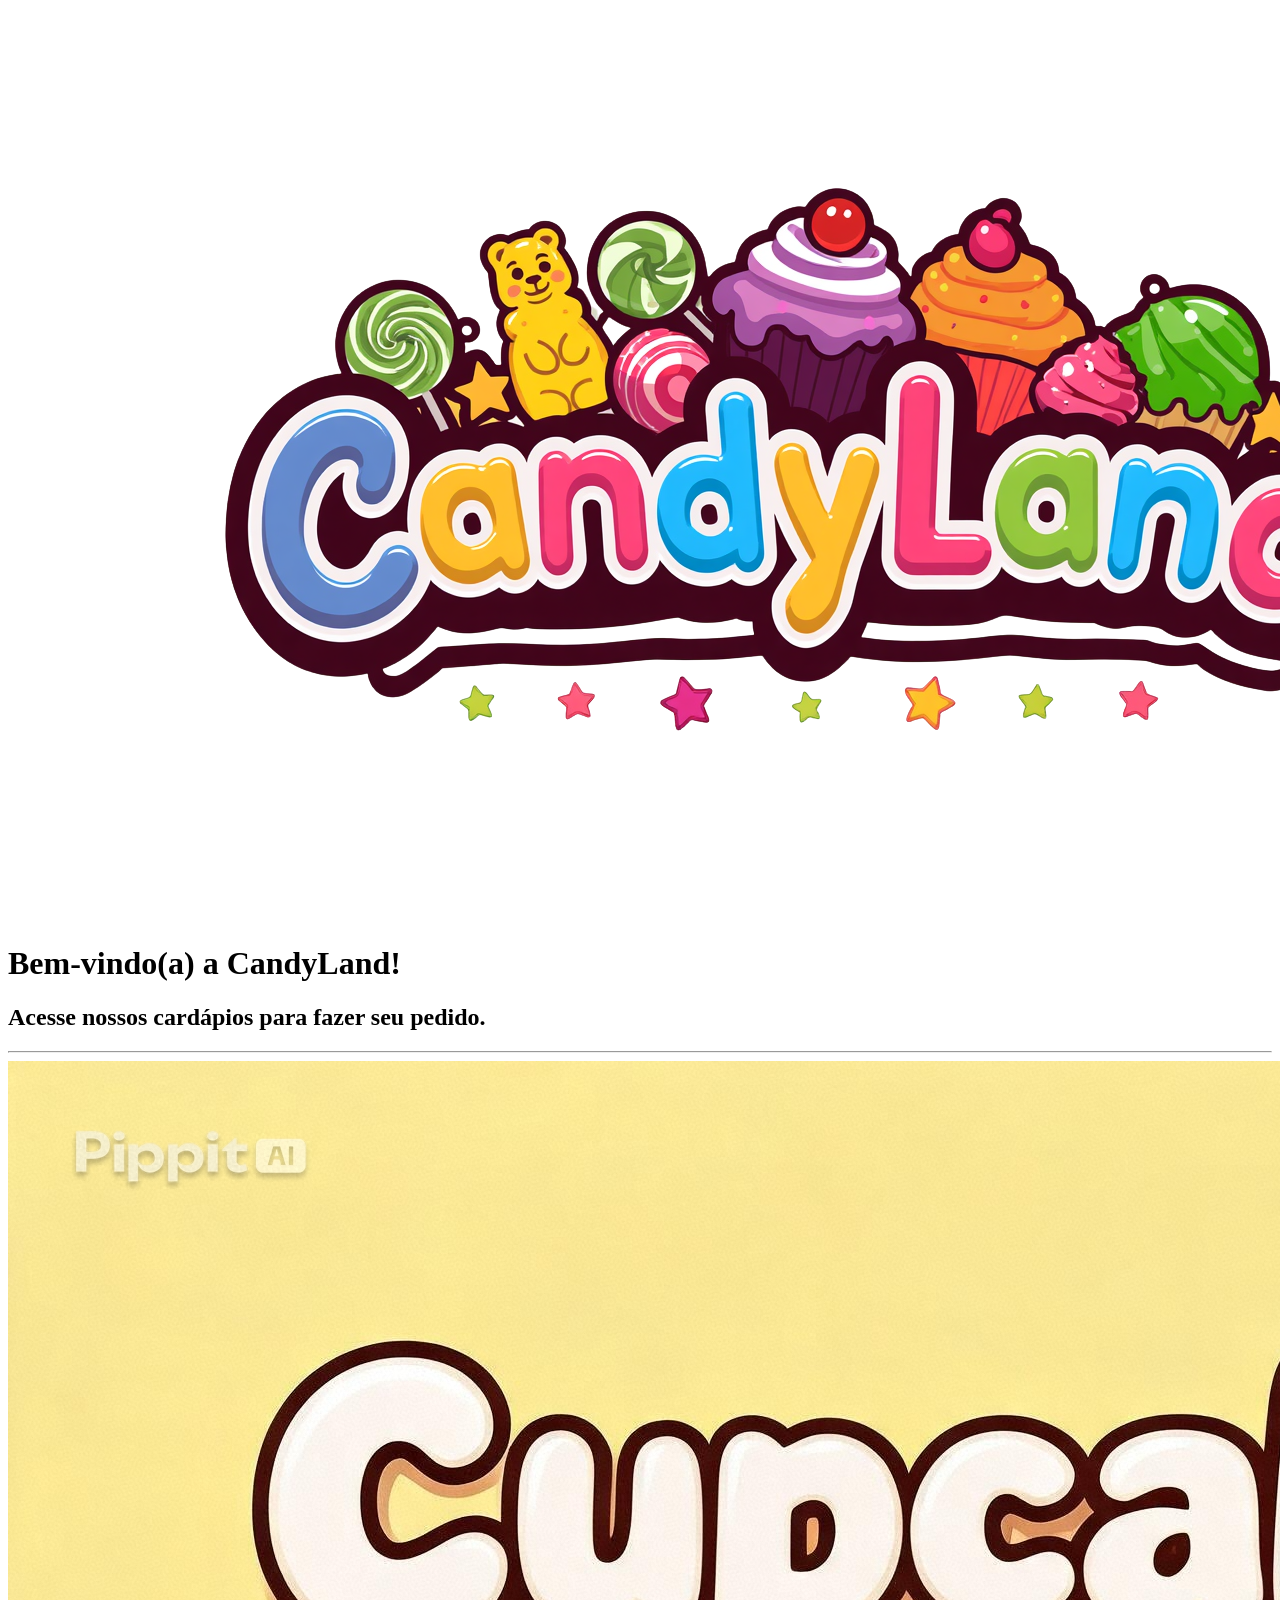
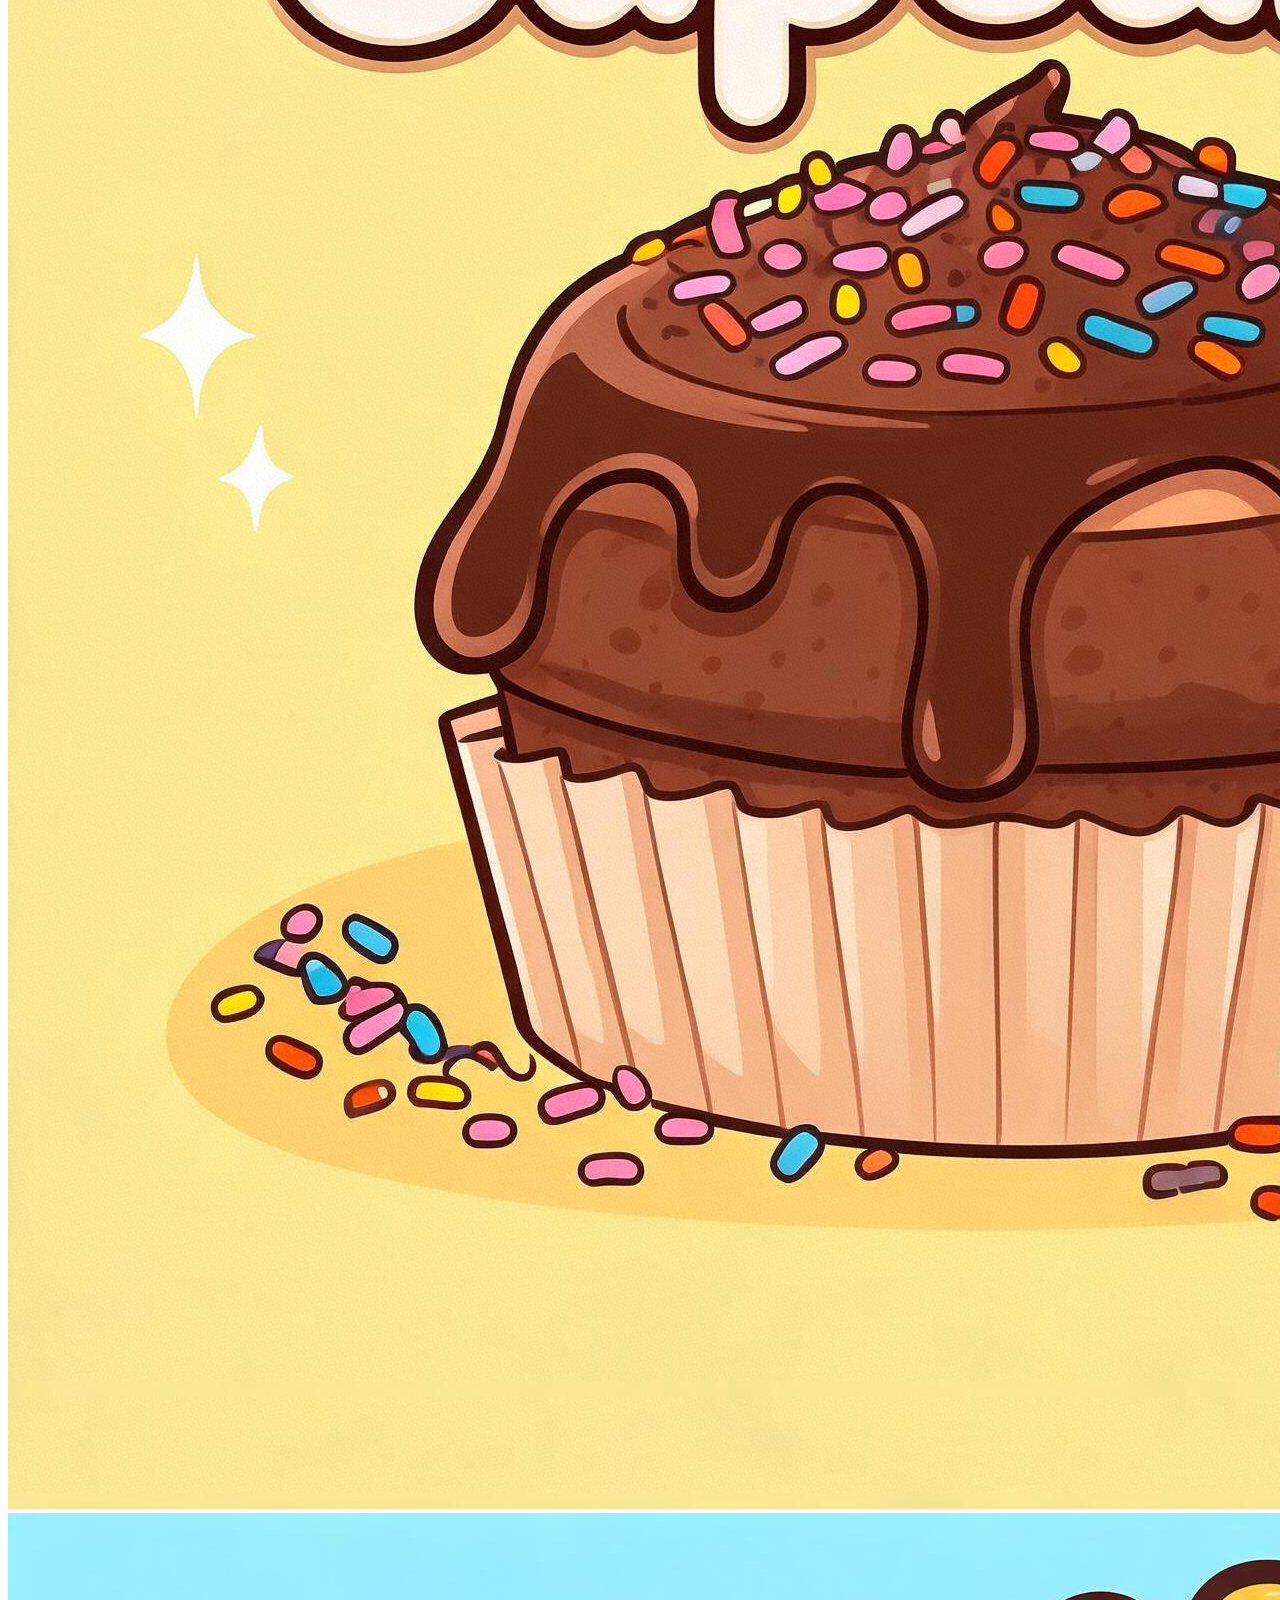
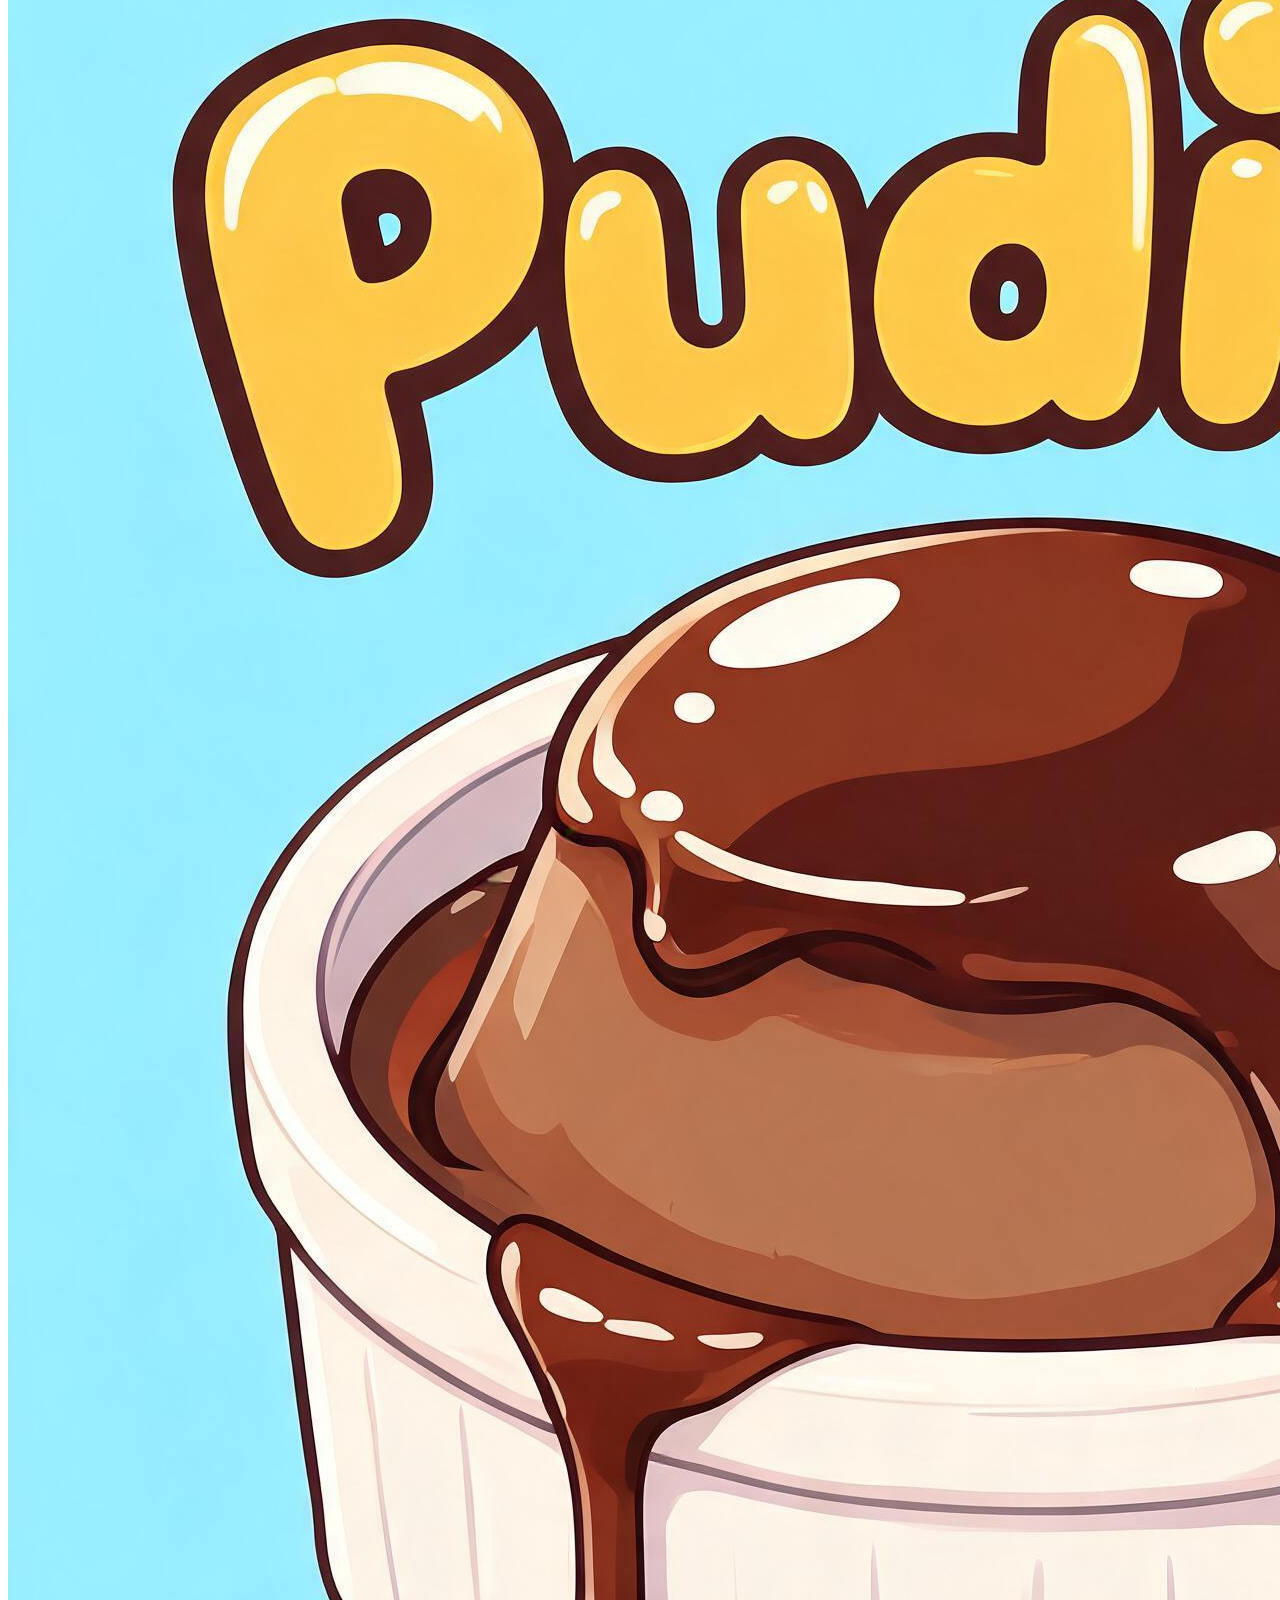
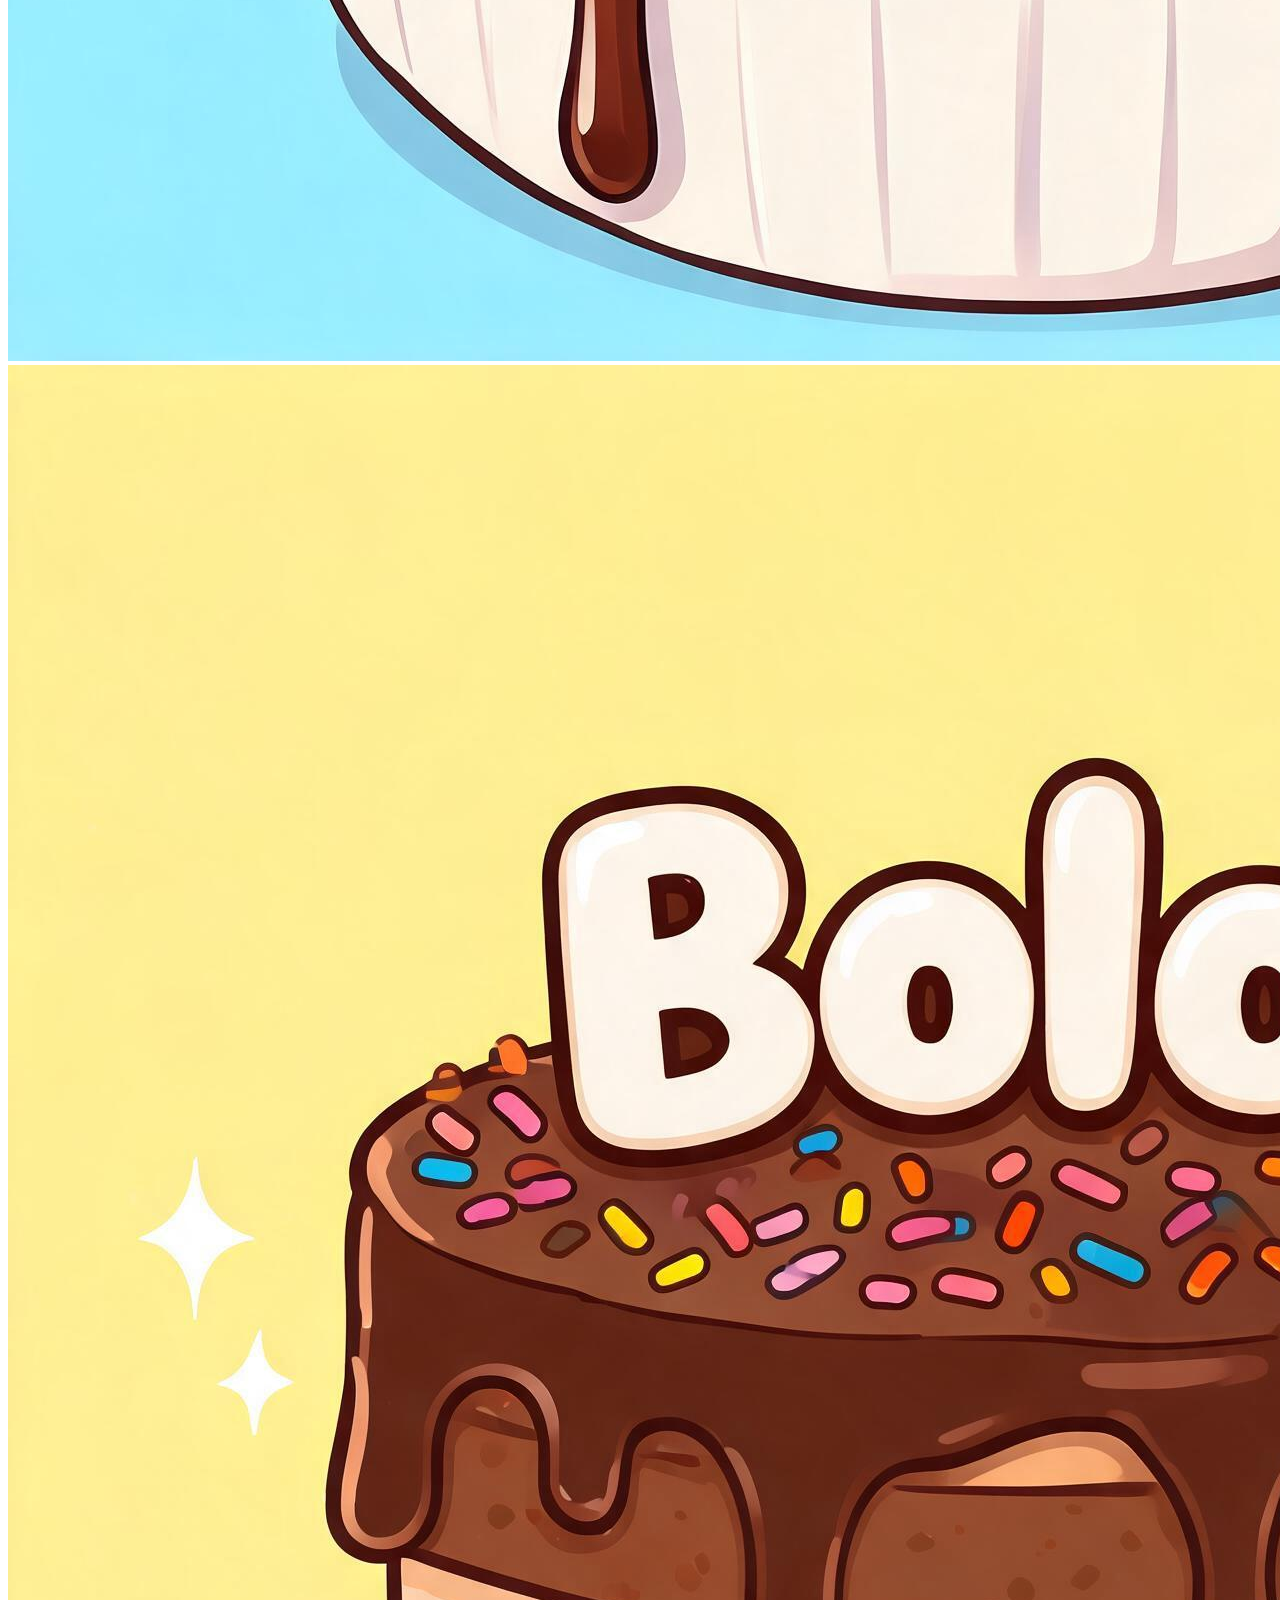
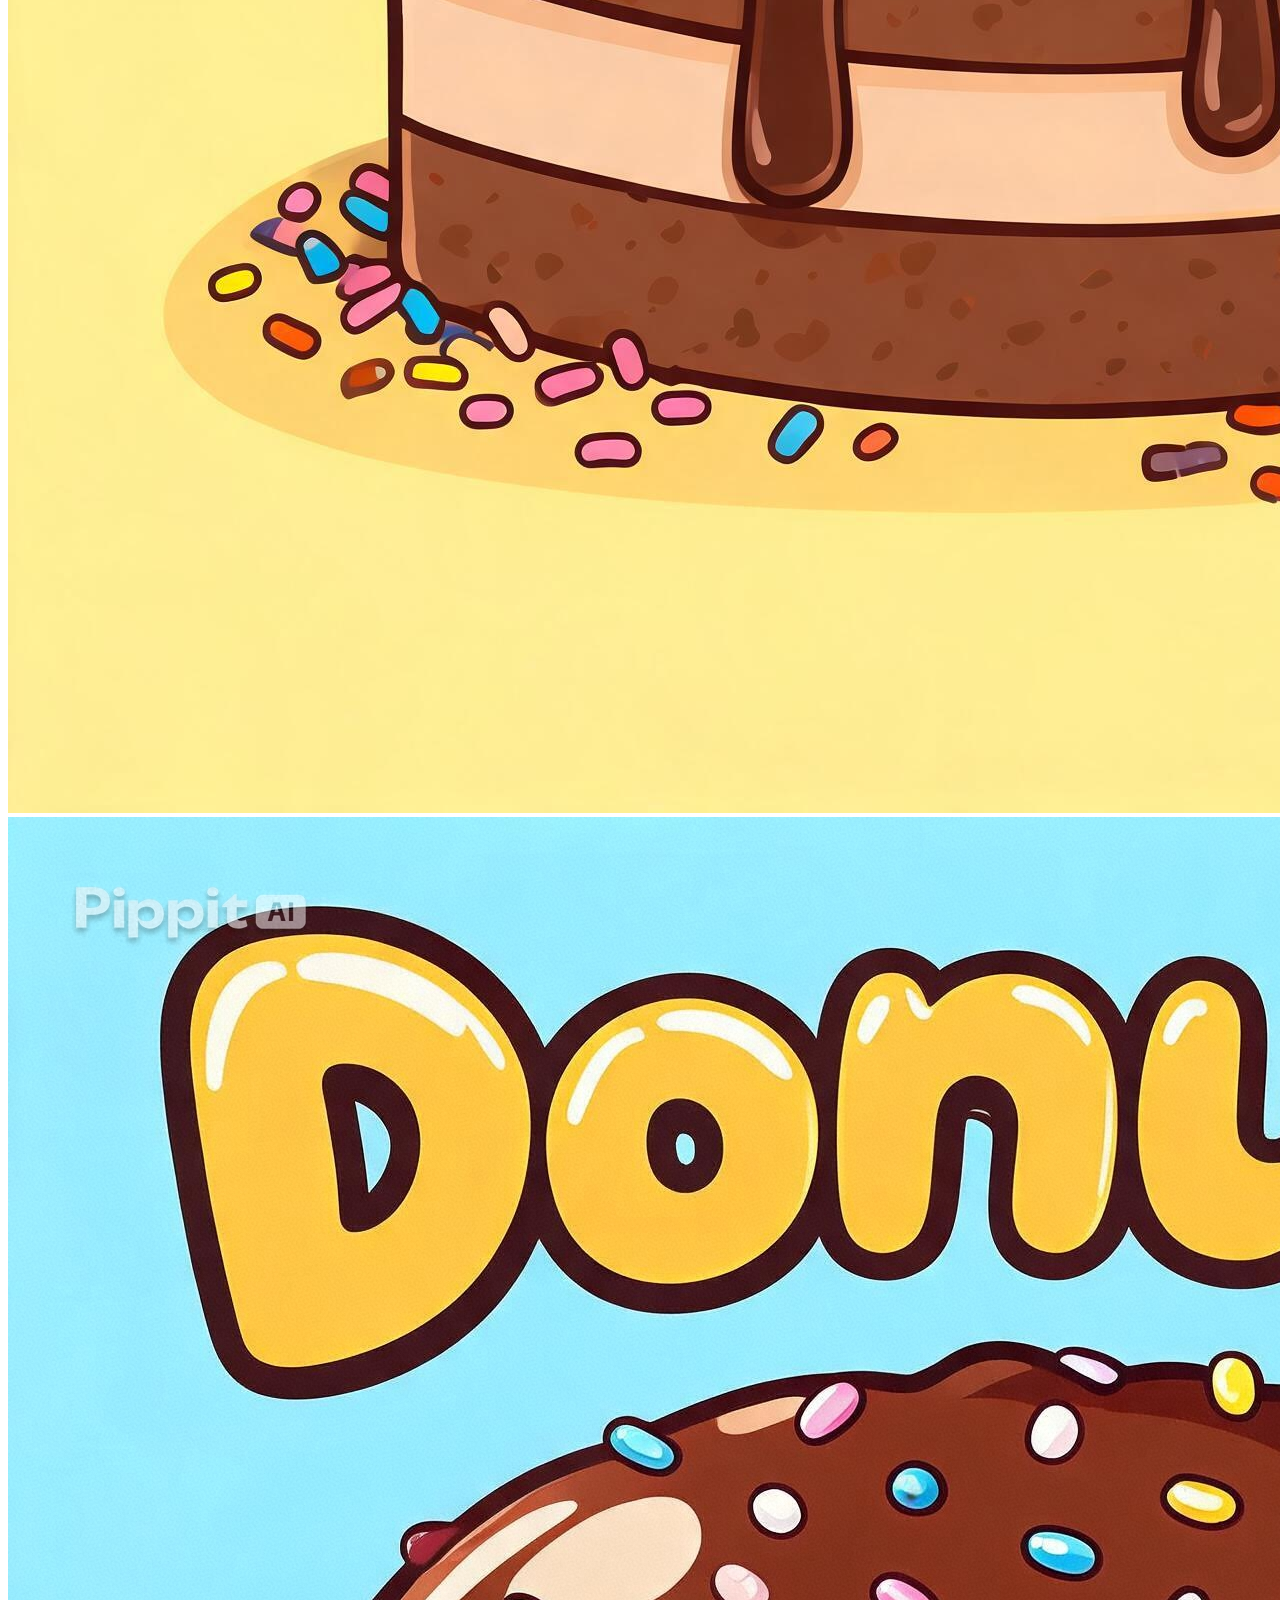
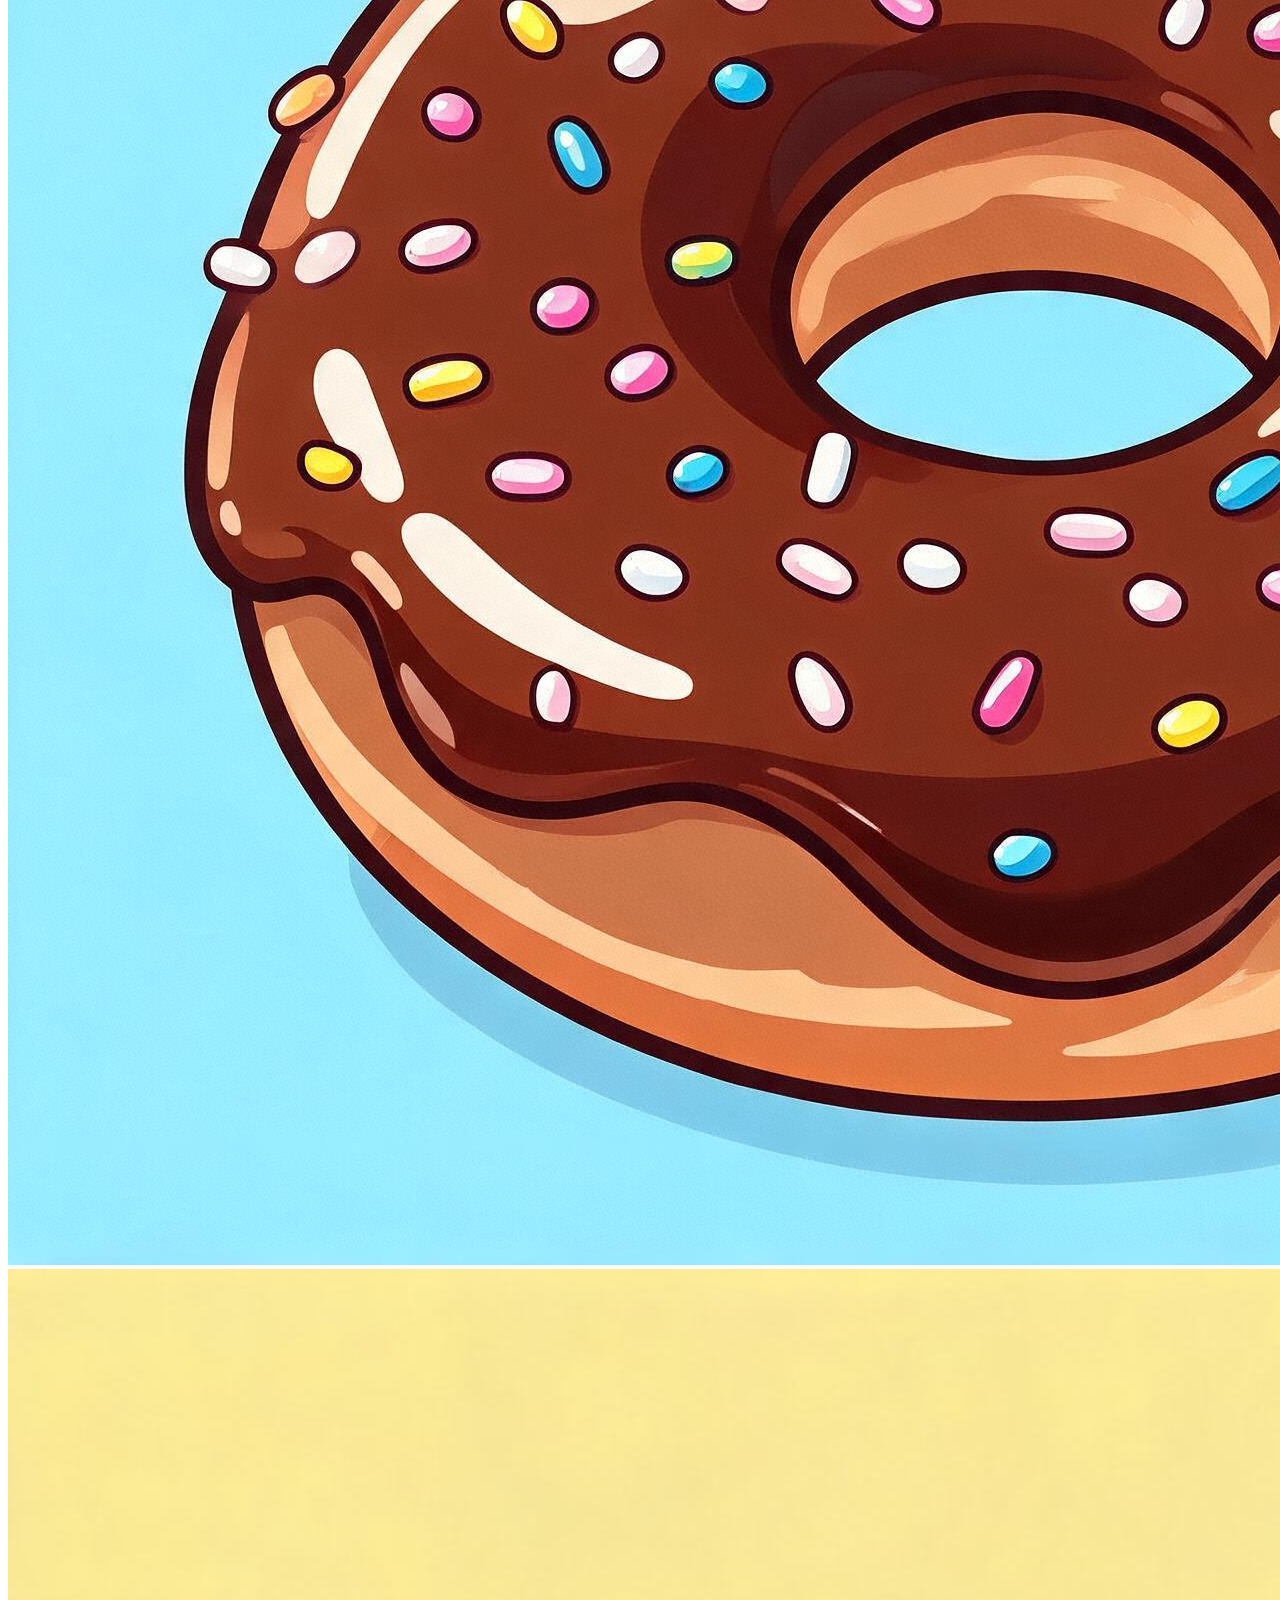
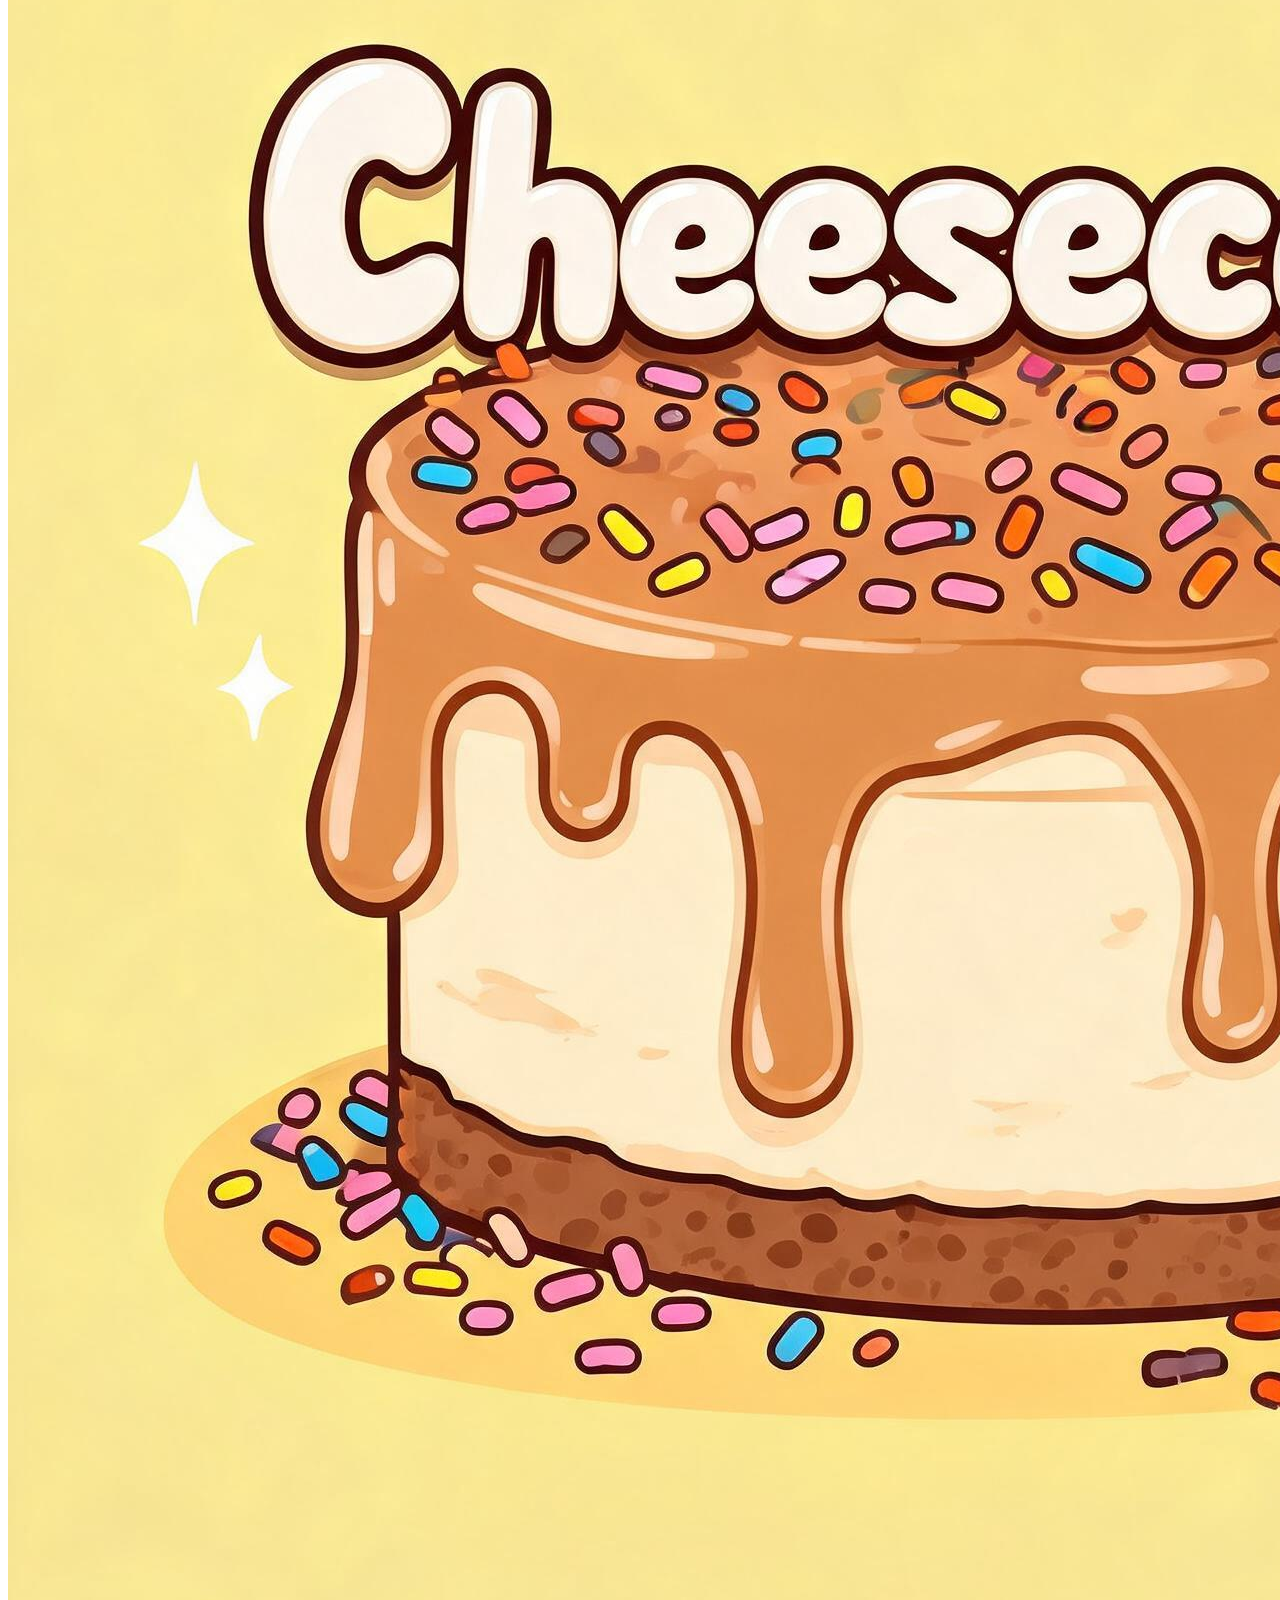
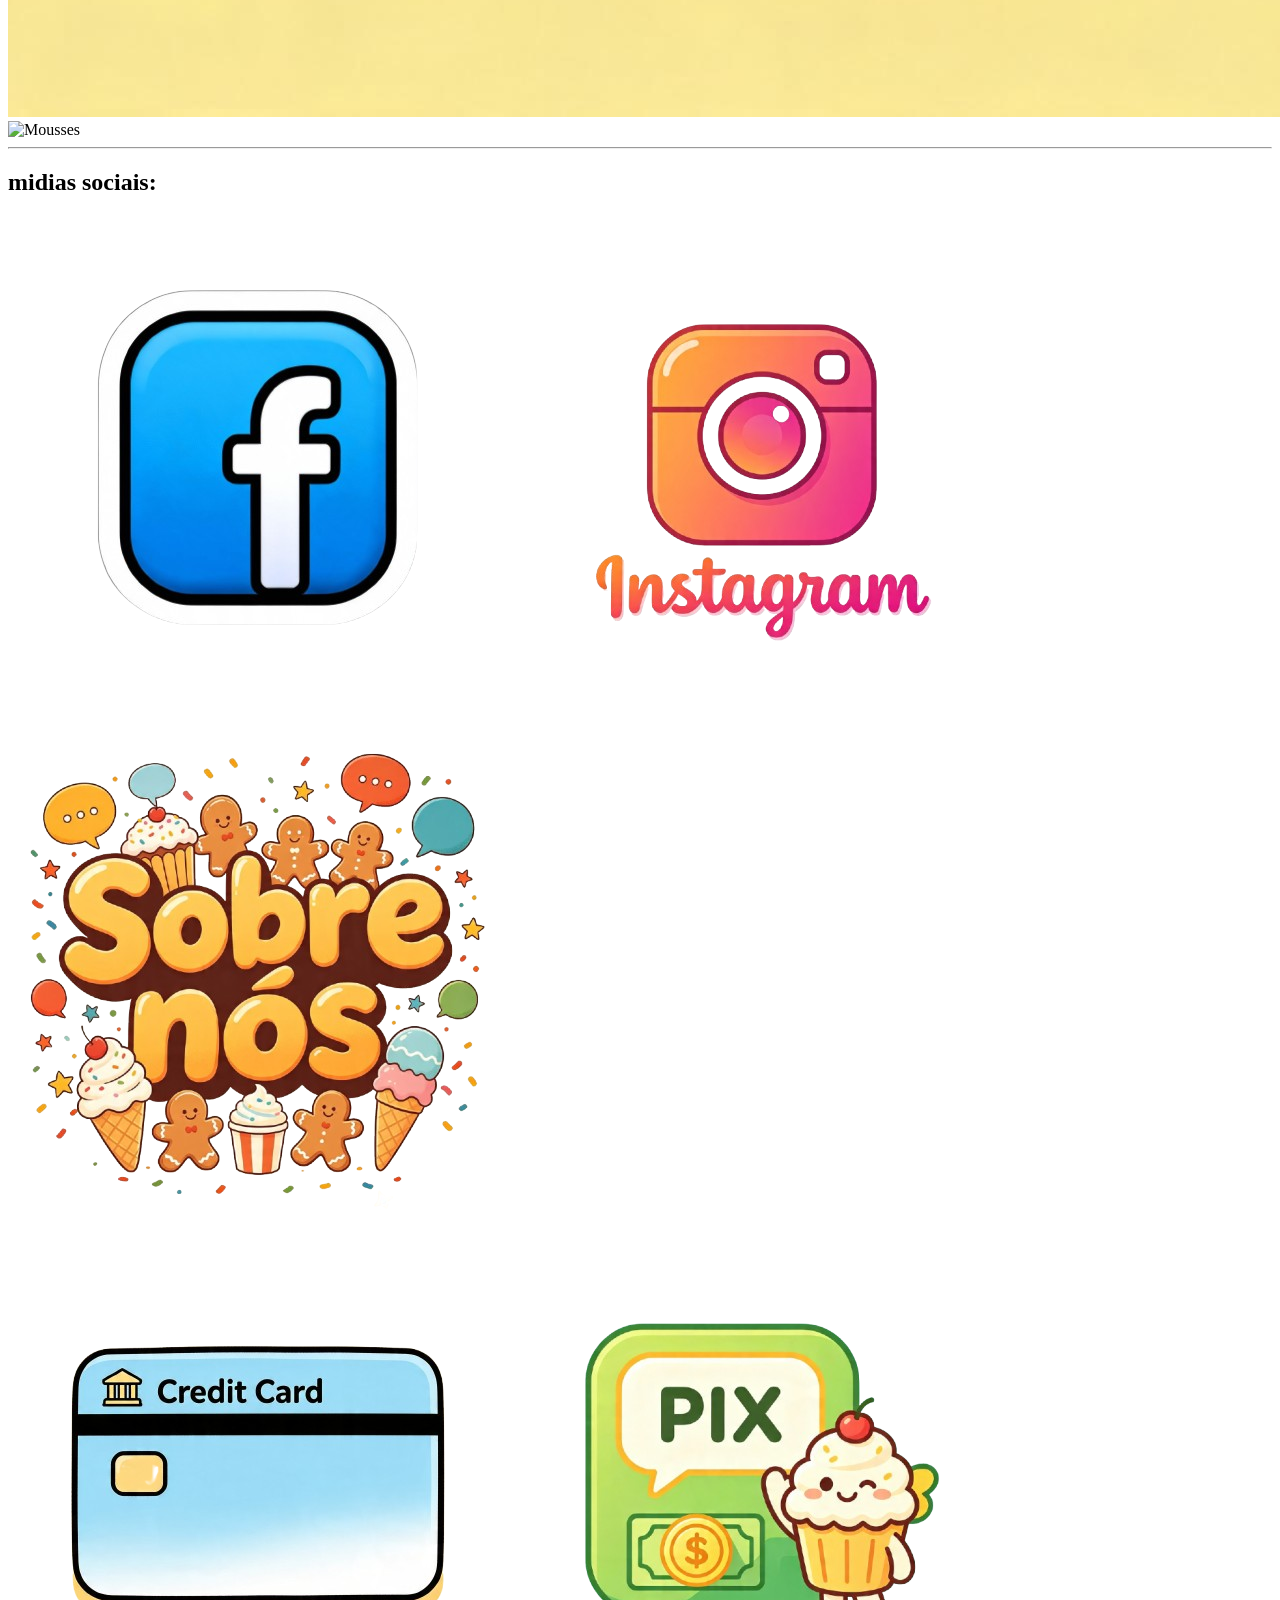
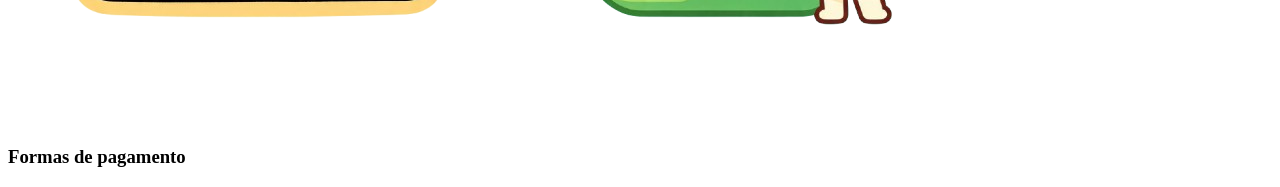
==== commit e1a39d87: "reformando" ====
--- a/PUBLIC/index.html
+++ b/PUBLIC/index.html
@@ -29,23 +29,18 @@
       <a href="../public/Puddings.html" class="menu-link"><img src="../images/default-images/pudim.jfif" alt="Pudins"
           class="img-index" /></a>
       <!--  -->
-      <a href="../public/Cakes.html" class="menu-link"><img src="../images/default-images/cakes.jfif" alt="Bolos" class="img-index" /></a>
+
       </article>
 
       <article class="artigo">
-        <img
-          src="../images/default-images/cheesecakes.jfif"
-          alt="Cheesecakes"
-          class="img-index"
-        />
-        <img src="../images/default-images/Icecream.png" alt="Sorvetes" class="img-index" />
-        <img src="../images/default-images/Donuts.png" alt="Donuts" class="img-index" />
+        <a href="../public/cakes.html" class="menu-link"><img src="../images/default-images/cakes.jfif" alt="Bolos"
+            class="img-index" /></a>
+        <img src="../images/default-images/donuts.png" alt="Sorvetes" class="img-index" />
       </article>
 
       <article class="artigo">
-        <img src="../images/default-images/Quindins.png" alt="Quindins" class="img-index" />
+        <img src="../images/default-images/cheesecakes.jfif" alt="Quindins" class="img-index" />
         <img src="../images/default-images/Mousses.png" alt="Mousses" class="img-index" />
-        <img src="../images/default-images/Brownies.png" alt="Brownies" class="img-index" />
       </article>
     </section>
 
